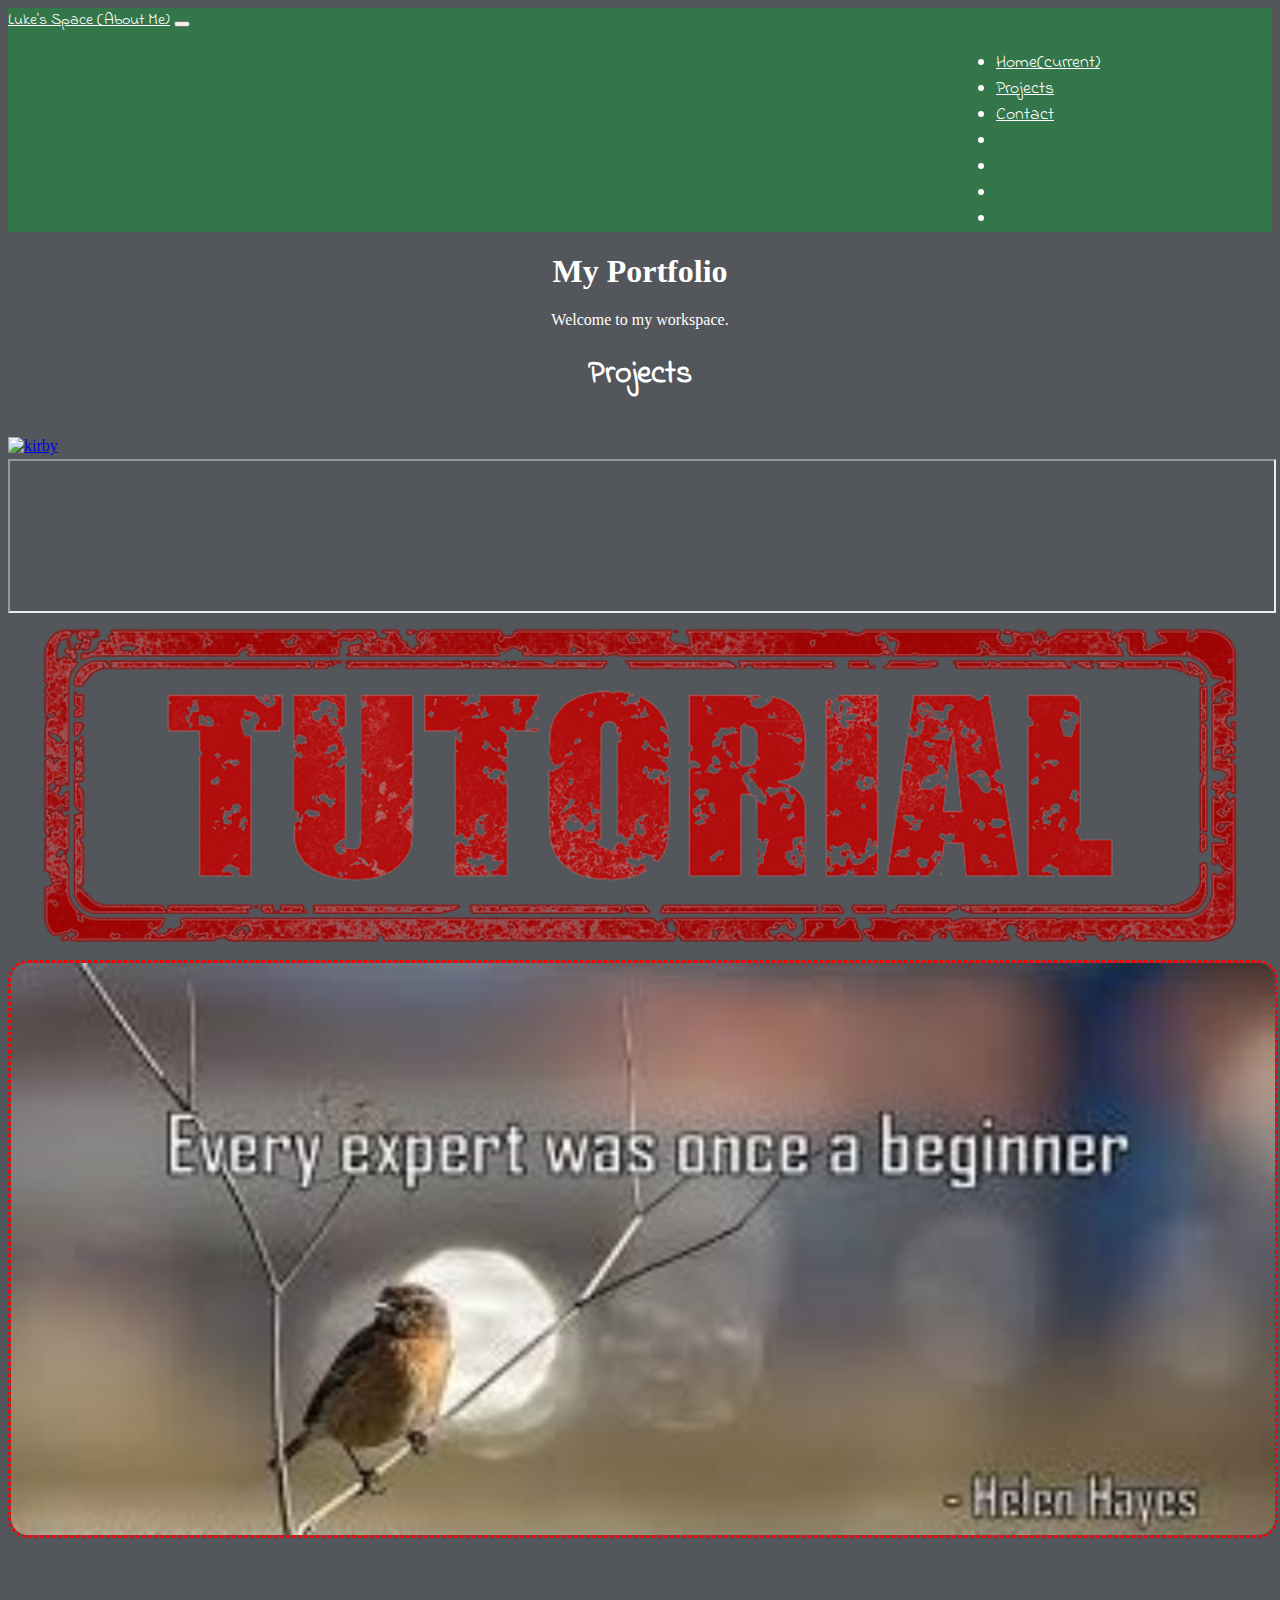
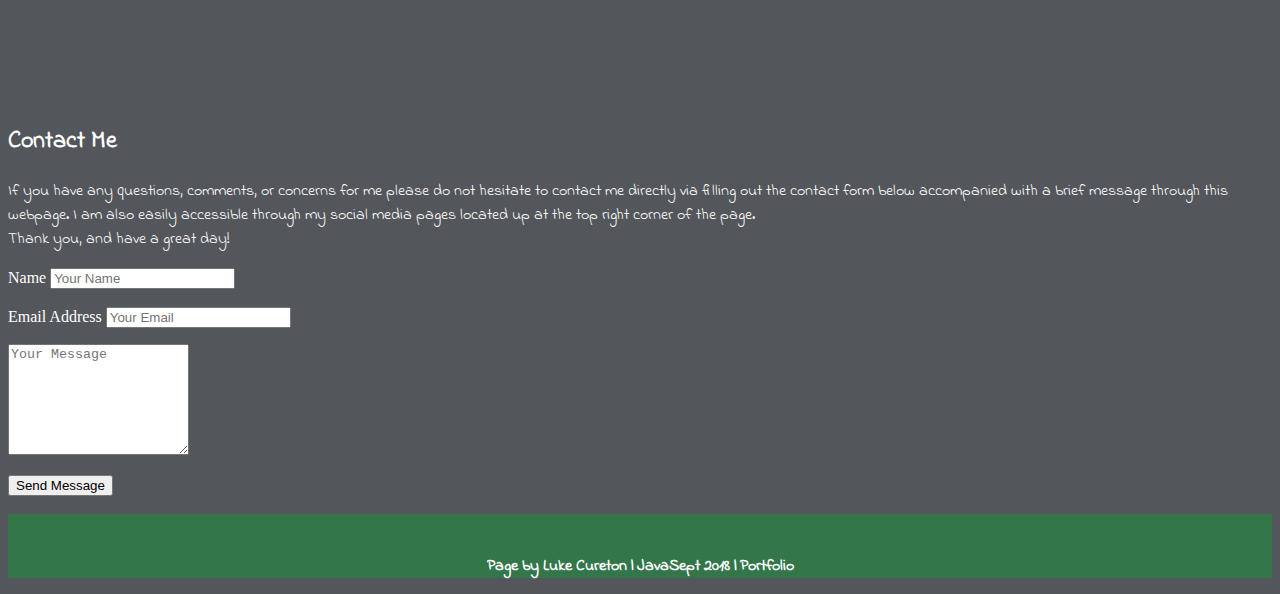
==== index.html @ f9ae4dba "commit" ====
<!DOCTYPE html>
<html lang="en">
<head>
    <meta charset="UTF-8">
    <meta name="viewport" content="width=device-width, initial-scale=1.0">
    <meta http-equiv="X-UA-Compatible" content="ie=edge">
    <title>Luke Cureton's Portfolio</title>
    <link rel="stylesheet" href="https://stackpath.bootstrapcdn.com/bootstrap/4.1.3/css/bootstrap.min.css" integrity="sha384-MCw98/SFnGE8fJT3GXwEOngsV7Zt27NXFoaoApmYm81iuXoPkFOJwJ8ERdknLPMO" crossorigin="anonymous">
    <link rel="stylesheet" href="https://use.fontawesome.com/releases/v5.3.1/css/all.css" integrity="sha384-mzrmE5qonljUremFsqc01SB46JvROS7bZs3IO2EmfFsd15uHvIt+Y8vEf7N7fWAU" crossorigin="anonymous">
  
    <link href="https://fonts.googleapis.com/css?family=Indie+Flower" rel="stylesheet">
   <link rel= "stylesheet" href="./css/main.css" type="text/css">
  <link href="../api-project/index.html">
  </head>
<body>
 
    <!-- navbar -->
        <nav class="navbar navbar-expand-lg navbar-light bg-light" id="navStyle">
                <a class="navbar-brand aTag" href="info.html">Luke's Space (About Me)</a>
                <button class="navbar-toggler" type="button" data-toggle="collapse" data-target="#navbarNav" aria-controls="navbarNav" aria-expanded="false" aria-label="Toggle navigation">
                  <span class="navbar-toggler-icon"></span>
                </button>
                <div class="collapse navbar-collapse" id="navbarNav">
                  <ul class="navbar-nav" id ="listStyle">
                    <li class="nav-item active">
                      <a class="nav-link aTag" href="#home">Home<span class="sr-only">(current)</span></a>
                    </li>
                    <li class="nav-item">
                      <a class="nav-link aTag" href="#pro">Projects</a>
                    </li>
                    <li class="nav-item">
                      <a class="nav-link aTag" href="#contact">Contact</a>
                    </li>
                    <li>
                      <a href="https://www.linkedin.com/in/luke-cureton-95304b171/"> <i class="fab fa-linkedin"></i> </a>
                    </li>
                    <li>
                        <a href="https://www.facebook.com/luke.cureton"> <i class="fab fa-facebook"></i> </a>
                    </li>
                    <li>
                      <a href="https://twitter.com/indychubbs?lang=en"> <i class="fab fa-twitter"></i> </a>
                    </li>
                    <li>
                      <a href="https://www.instagram.com/indychubbs/?hl=en"> <i class="fab fa-instagram"></i> </a>
                    </li>
                  </ul>
                </div>
              </nav>
<!--jumbotron-->
<div class="jumbotron jumbotron-fluid" id="jumboStyle">
        <div class="container">
          <h1 class="display-4">My Portfolio</h1>
          <p class="lead">Welcome to my workspace.</p>
        </div>
      </div>
      <div class="proj" id=pro>
        <h1>Projects</h1></div>
        <br>
      <!--project-->
      <div class="container">
        <section id="project"></section>
          <div class="row">
              <div class="col-4">
                  <a href="https://codepen.io/Professionalluke/pen/eLwOGg">
                    <img src="https://upload.wikimedia.org/wikipedia/commons/thumb/e/e5/Kirby-Logo-Old.svg/2000px-Kirby-Logo-Old.svg.png" alt="kirby" id="projectPic"></a>
                  <iframe width="100%" height="100%" src="https://www.youtube.com/embed/3CS93CdMv_E?rel=0&amp;controls=0&amp;showinfo=0" frameborder="20" allow="autoplay; encrypted-media" allowfullscreen></iframe>
                </div>
                  <div class="col-4">
                    <div class="row">
                      <a href="https://professionalluke.github.io/tutorial-page/">
                      <img height="60%" src="./assets/tutorial.png" alt="tutorial" id="tutorialPic">
                      
                      <img height="120%" width="100%" src="./assets/beginner.jpg" id="beginPic"></a>
                    </div>
                      <div class=col-4></div>
        </div>
    </div>
    
    <!--about me-->
    <div class="container">
        <div class="row">
            <div class="col-12">
                <br><br><br><br><br><br><br><br><br>
                <p id="aboutMe"></p>
                </div>
            </div>
        </div>
<!--contact-->

<section id="about"></section>
  <section id="portfolio"></section>
  <section id="contact">
   <div class="container">
     <h2 class="text-center text-uppercase">Contact Me</h2>
     <div class="row">
       <form action="https://formspree.io/professionalluke30@gmail.com" method="POST">
         <div class="control-group">
           <div class="form-group">
             <span id="span"><p>If you have any questions, comments, or concerns for me please do not hesitate to contact me directly via filling out the contact form below
               accompanied with a brief message through this webpage. I am also easily accessible through my social media pages located up at the top right corner of the page.
               <br>Thank you, and have a great day!</p>
             </span>
             <label>Name</label>
             <input
               type="text"
               class="form-control"
               placeholder="Your Name"
               id="name"
               required
               data-validation-required-message="Please enter your name"
               name="name"
               >
             <p class="help-block text-danger"></p>
           </div>
         </div>
         <div class="control-group">
           <div class="form-group">
             <label>Email Address</label>
             <input
               type="email"
               class="form-control"
               placeholder="Your Email"
               id="email"
               required
               data-validation-required-message="Please enter your email"
               name="_replyto"
             >
             <p class="help-block text-danger"></p>
           </div>
         </div>
         <div class="control-group">
           <div class="form-group">
             <textarea
               class="form-control"
               rows="7"
               placeholder="Your Message"
               id="message"
               required
               data-validation-required-message="Please leave a message"
               name="message"
             ></textarea>
             <p class="help-block text-danger"></p>
           </div>
         </div>
         <div class="text-center">
           <div id="success"></div>
           <button type="submit" class="btn btn-lg btn-black">
             <i class="fa fa-paper-plane-o" aria-hidden="true"></i>
             Send Message
           </button>
         </div>
       </form>
     </div>
   </div>
 </section>
</div>
<br>
 <footer class="foot">
     <br>
       <b><p>Page by Luke Cureton | JavaSept 2018 | Portfolio</p></b>
 </footer>

        <script src="https://code.jquery.com/jquery-3.3.1.slim.min.js" integrity="sha384-q8i/X+965DzO0rT7abK41JStQIAqVgRVzpbzo5smXKp4YfRvH+8abtTE1Pi6jizo" crossorigin="anonymous"></script>
        <script src="https://cdnjs.cloudflare.com/ajax/libs/popper.js/1.14.3/umd/popper.min.js" integrity="sha384-ZMP7rVo3mIykV+2+9J3UJ46jBk0WLaUAdn689aCwoqbBJiSnjAK/l8WvCWPIPm49" crossorigin="anonymous"></script>
        <script src="https://stackpath.bootstrapcdn.com/bootstrap/4.1.3/js/bootstrap.min.js" integrity="sha384-ChfqqxuZUCnJSK3+MXmPNIyE6ZbWh2IMqE241rYiqJxyMiZ6OW/JmZQ5stwEULTy" crossorigin="anonymous"></script>
</body>
</html>
---- css/main.css ----
@import 'variables.css';
@import 'about.css';
@import 'body.css';
@import 'contact.css';
@import 'footer.css';
@import 'header.css';
@import 'navbar.css';
@import 'projects.css';
@import '../info.html';
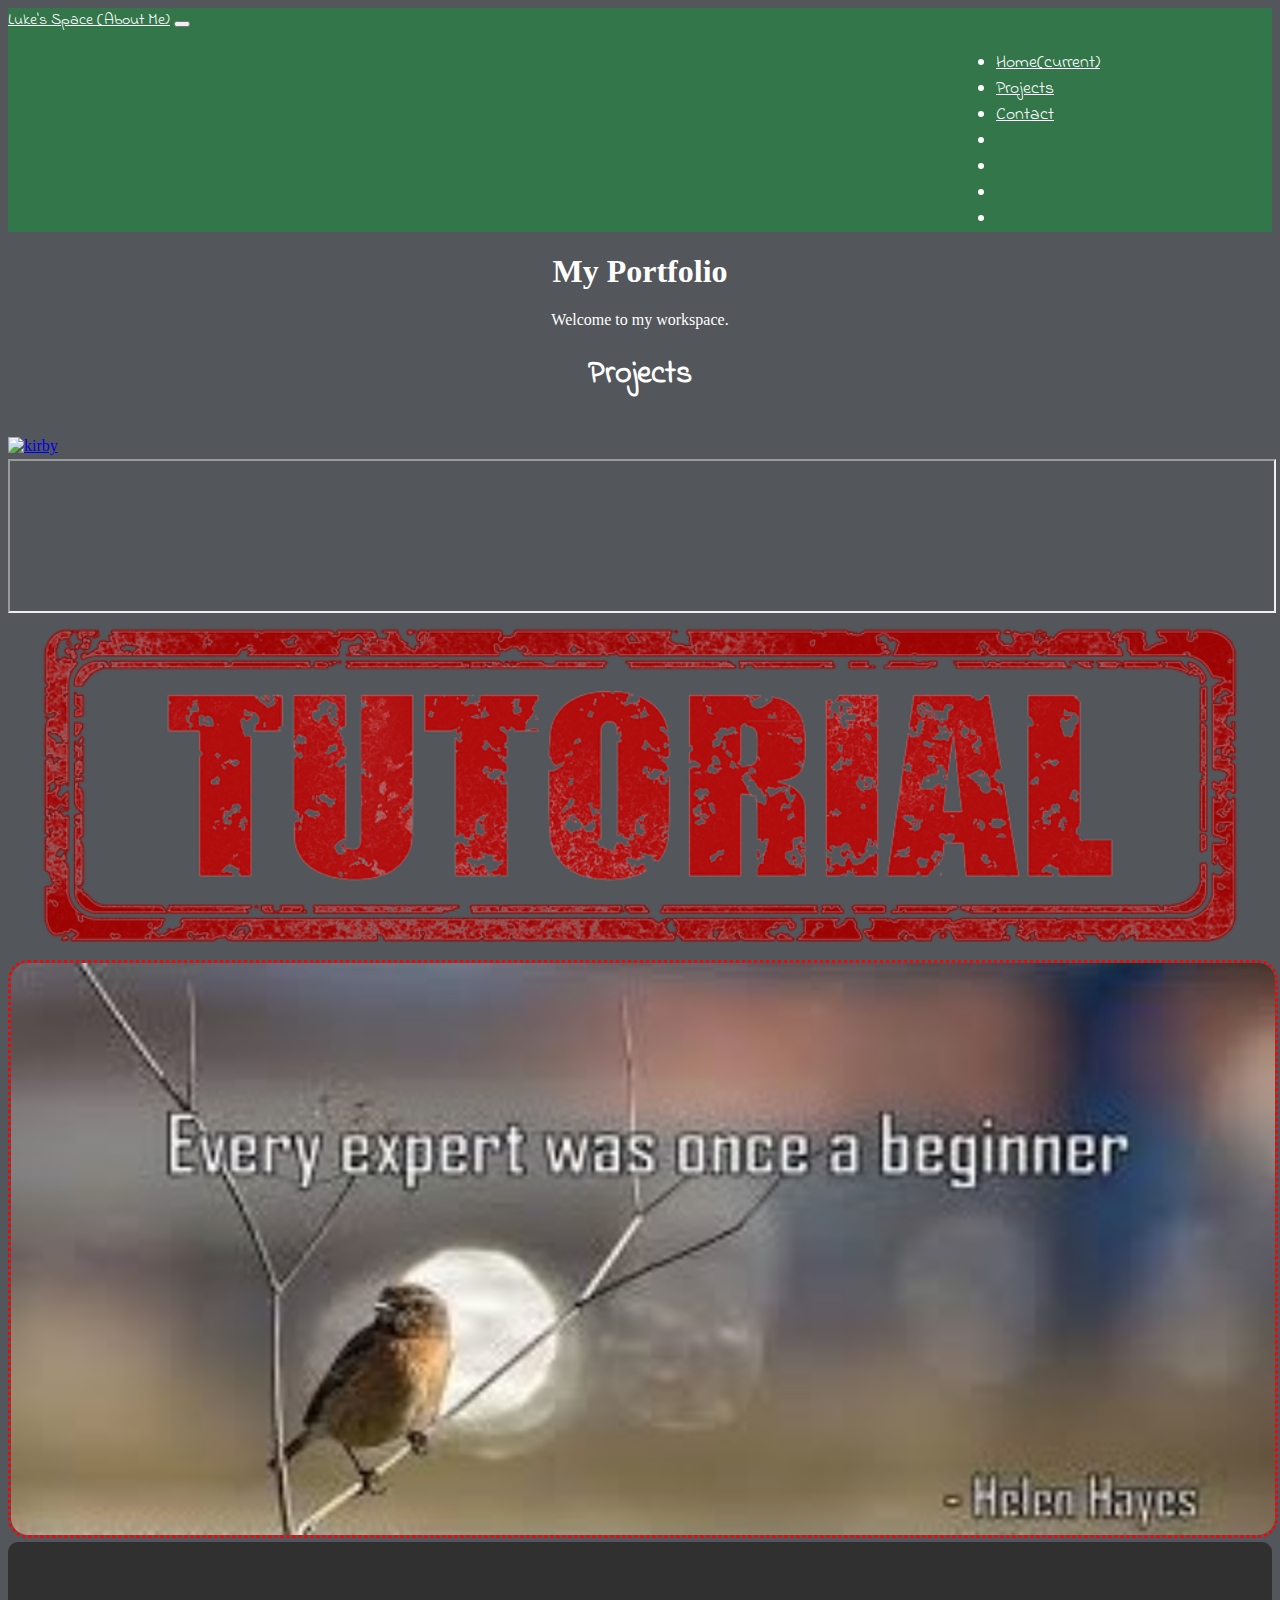
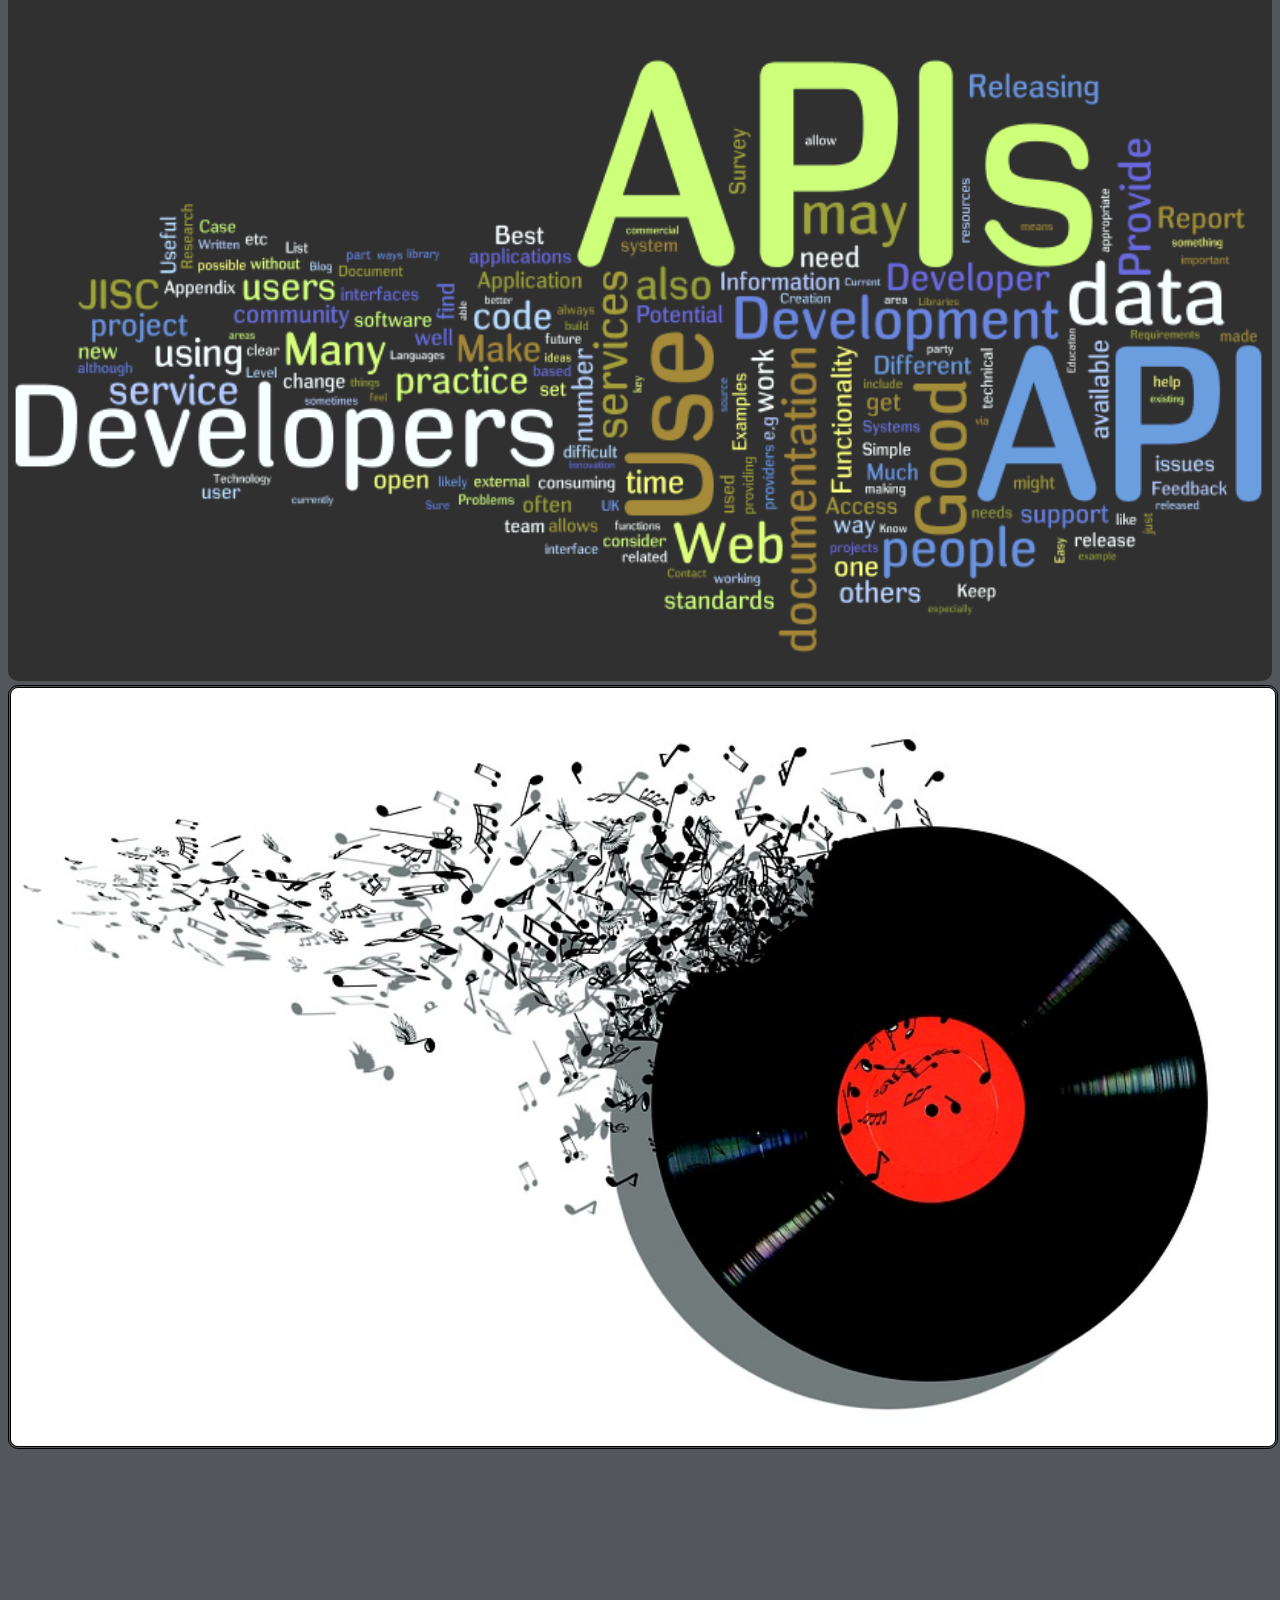
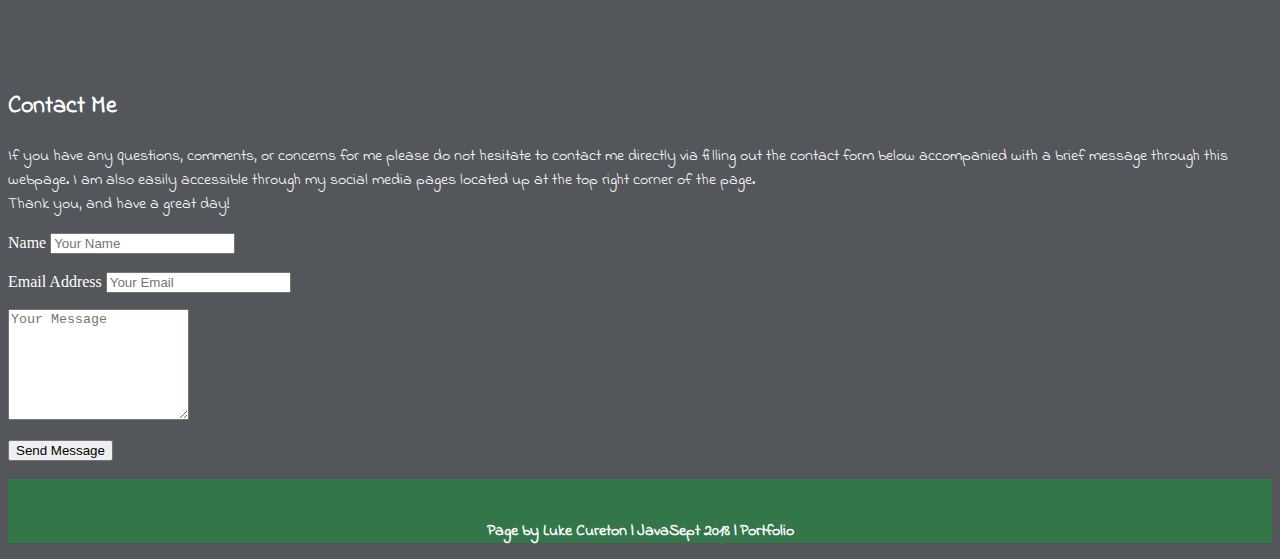
==== commit bcca30a1: "commit" ====
--- a/index.html
+++ b/index.html
@@ -1,167 +1,164 @@
 <!DOCTYPE html>
 <html lang="en">
+
 <head>
-    <meta charset="UTF-8">
-    <meta name="viewport" content="width=device-width, initial-scale=1.0">
-    <meta http-equiv="X-UA-Compatible" content="ie=edge">
-    <title>Luke Cureton's Portfolio</title>
-    <link rel="stylesheet" href="https://stackpath.bootstrapcdn.com/bootstrap/4.1.3/css/bootstrap.min.css" integrity="sha384-MCw98/SFnGE8fJT3GXwEOngsV7Zt27NXFoaoApmYm81iuXoPkFOJwJ8ERdknLPMO" crossorigin="anonymous">
-    <link rel="stylesheet" href="https://use.fontawesome.com/releases/v5.3.1/css/all.css" integrity="sha384-mzrmE5qonljUremFsqc01SB46JvROS7bZs3IO2EmfFsd15uHvIt+Y8vEf7N7fWAU" crossorigin="anonymous">
-  
-    <link href="https://fonts.googleapis.com/css?family=Indie+Flower" rel="stylesheet">
-   <link rel= "stylesheet" href="./css/main.css" type="text/css">
+  <meta charset="UTF-8">
+  <meta name="viewport" content="width=device-width, initial-scale=1.0">
+  <meta http-equiv="X-UA-Compatible" content="ie=edge">
+  <title>Luke Cureton's Portfolio</title>
+  <link rel="stylesheet" href="https://stackpath.bootstrapcdn.com/bootstrap/4.1.3/css/bootstrap.min.css" integrity="sha384-MCw98/SFnGE8fJT3GXwEOngsV7Zt27NXFoaoApmYm81iuXoPkFOJwJ8ERdknLPMO"
+    crossorigin="anonymous">
+  <link rel="stylesheet" href="https://use.fontawesome.com/releases/v5.3.1/css/all.css" integrity="sha384-mzrmE5qonljUremFsqc01SB46JvROS7bZs3IO2EmfFsd15uHvIt+Y8vEf7N7fWAU"
+    crossorigin="anonymous">
+
+  <link href="https://fonts.googleapis.com/css?family=Indie+Flower" rel="stylesheet">
+  <link rel="stylesheet" href="./css/main.css" type="text/css">
   <link href="../api-project/index.html">
-  </head>
+</head>
+
 <body>
- 
-    <!-- navbar -->
-        <nav class="navbar navbar-expand-lg navbar-light bg-light" id="navStyle">
-                <a class="navbar-brand aTag" href="info.html">Luke's Space (About Me)</a>
-                <button class="navbar-toggler" type="button" data-toggle="collapse" data-target="#navbarNav" aria-controls="navbarNav" aria-expanded="false" aria-label="Toggle navigation">
-                  <span class="navbar-toggler-icon"></span>
-                </button>
-                <div class="collapse navbar-collapse" id="navbarNav">
-                  <ul class="navbar-nav" id ="listStyle">
-                    <li class="nav-item active">
-                      <a class="nav-link aTag" href="#home">Home<span class="sr-only">(current)</span></a>
-                    </li>
-                    <li class="nav-item">
-                      <a class="nav-link aTag" href="#pro">Projects</a>
-                    </li>
-                    <li class="nav-item">
-                      <a class="nav-link aTag" href="#contact">Contact</a>
-                    </li>
-                    <li>
-                      <a href="https://www.linkedin.com/in/luke-cureton-95304b171/"> <i class="fab fa-linkedin"></i> </a>
-                    </li>
-                    <li>
-                        <a href="https://www.facebook.com/luke.cureton"> <i class="fab fa-facebook"></i> </a>
-                    </li>
-                    <li>
-                      <a href="https://twitter.com/indychubbs?lang=en"> <i class="fab fa-twitter"></i> </a>
-                    </li>
-                    <li>
-                      <a href="https://www.instagram.com/indychubbs/?hl=en"> <i class="fab fa-instagram"></i> </a>
-                    </li>
-                  </ul>
-                </div>
-              </nav>
-<!--jumbotron-->
-<div class="jumbotron jumbotron-fluid" id="jumboStyle">
-        <div class="container">
-          <h1 class="display-4">My Portfolio</h1>
-          <p class="lead">Welcome to my workspace.</p>
+
+  <!-- navbar -->
+  <nav class="navbar navbar-expand-lg navbar-light bg-light" id="navStyle">
+    <a class="navbar-brand aTag" href="info.html">Luke's Space (About Me)</a>
+    <button class="navbar-toggler" type="button" data-toggle="collapse" data-target="#navbarNav" aria-controls="navbarNav"
+      aria-expanded="false" aria-label="Toggle navigation">
+      <span class="navbar-toggler-icon"></span>
+    </button>
+    <div class="collapse navbar-collapse" id="navbarNav">
+      <ul class="navbar-nav" id="listStyle">
+        <li class="nav-item active">
+          <a class="nav-link aTag" href="#home">Home<span class="sr-only">(current)</span></a>
+        </li>
+        <li class="nav-item">
+          <a class="nav-link aTag" href="#pro">Projects</a>
+        </li>
+        <li class="nav-item">
+          <a class="nav-link aTag" href="#contact">Contact</a>
+        </li>
+        <li>
+          <a href="https://www.linkedin.com/in/luke-cureton-95304b171/"> <i class="fab fa-linkedin"></i> </a>
+        </li>
+        <li>
+          <a href="https://www.facebook.com/luke.cureton"> <i class="fab fa-facebook"></i> </a>
+        </li>
+        <li>
+          <a href="https://twitter.com/indychubbs?lang=en"> <i class="fab fa-twitter"></i> </a>
+        </li>
+        <li>
+          <a href="https://www.instagram.com/indychubbs/?hl=en"> <i class="fab fa-instagram"></i> </a>
+        </li>
+      </ul>
+    </div>
+  </nav>
+  <!--jumbotron-->
+  <div class="jumbotron jumbotron-fluid" id="jumboStyle">
+    <div class="container">
+      <h1 class="display-4">My Portfolio</h1>
+      <p class="lead">Welcome to my workspace.</p>
+    </div>
+  </div>
+  <div class="proj" id=pro>
+    <h1>Projects</h1>
+  </div>
+  <br>
+  <!--project-->
+  <div class="container">
+    <section id="project"></section>
+    <div class="row">
+      <div class="col-4">
+        <a href="https://codepen.io/Professionalluke/pen/eLwOGg">
+          <img src="https://upload.wikimedia.org/wikipedia/commons/thumb/e/e5/Kirby-Logo-Old.svg/2000px-Kirby-Logo-Old.svg.png"
+            alt="kirby" id="projectPic"></a>
+        <iframe width="100%" height="100%" src="https://www.youtube.com/embed/3CS93CdMv_E?rel=0&amp;controls=0&amp;showinfo=0"
+          frameborder="20" allow="autoplay; encrypted-media" allowfullscreen></iframe>
+      </div>
+      
+        <div class="col-4">
+          <a href="https://professionalluke.github.io/tutorial-page/">
+            <img height="40%" src="./assets/tutorial.png" alt="tutorial" id="tutorialPic"></a>
+
+            <img height="100%" width="100%" src="./assets/beginner.jpg" id="beginPic">
+        </div>
+        
+          <div class="col-4">
+            <a href="https://goldbadgeapiproject-e3c63.firebaseapp.com/">
+              <img height="40%" width="100%" src="./assets/Apisssss.gif" id="apiPic"></a>
+            <img height="100%" src="./assets/vynl.jpg" id="musicPic">
+            
+          </div>
         </div>
       </div>
-      <div class="proj" id=pro>
-        <h1>Projects</h1></div>
-        <br>
-      <!--project-->
+    
+
+
+    <br><br><br><br><br><br><br><br><br><br><br><br>
+
+    <!--contact-->
+
+    <section id="about"></section>
+    <section id="portfolio"></section>
+    <section id="contact">
       <div class="container">
-        <section id="project"></section>
-          <div class="row">
-              <div class="col-4">
-                  <a href="https://codepen.io/Professionalluke/pen/eLwOGg">
-                    <img src="https://upload.wikimedia.org/wikipedia/commons/thumb/e/e5/Kirby-Logo-Old.svg/2000px-Kirby-Logo-Old.svg.png" alt="kirby" id="projectPic"></a>
-                  <iframe width="100%" height="100%" src="https://www.youtube.com/embed/3CS93CdMv_E?rel=0&amp;controls=0&amp;showinfo=0" frameborder="20" allow="autoplay; encrypted-media" allowfullscreen></iframe>
-                </div>
-                  <div class="col-4">
-                    <div class="row">
-                      <a href="https://professionalluke.github.io/tutorial-page/">
-                      <img height="60%" src="./assets/tutorial.png" alt="tutorial" id="tutorialPic">
-                      
-                      <img height="120%" width="100%" src="./assets/beginner.jpg" id="beginPic"></a>
-                    </div>
-                      <div class=col-4></div>
+        <h2 class="text-center text-uppercase">Contact Me</h2>
+        <div class="row">
+          <form action="https://formspree.io/professionalluke30@gmail.com" method="POST">
+            <div class="control-group">
+              <div class="form-group">
+                <span id="span">
+                  <p>If you have any questions, comments, or concerns for me please do not hesitate to contact me
+                    directly via filling out the contact form below
+                    accompanied with a brief message through this webpage. I am also easily accessible through my
+                    social media pages located up at the top right corner of the page.
+                    <br>Thank you, and have a great day!</p>
+                </span>
+                <label>Name</label>
+                <input type="text" class="form-control" placeholder="Your Name" id="name" required
+                  data-validation-required-message="Please enter your name" name="name">
+                <p class="help-block text-danger"></p>
+              </div>
+            </div>
+            <div class="control-group">
+              <div class="form-group">
+                <label>Email Address</label>
+                <input type="email" class="form-control" placeholder="Your Email" id="email" required
+                  data-validation-required-message="Please enter your email" name="_replyto">
+                <p class="help-block text-danger"></p>
+              </div>
+            </div>
+            <div class="control-group">
+              <div class="form-group">
+                <textarea class="form-control" rows="7" placeholder="Your Message" id="message" required
+                  data-validation-required-message="Please leave a message" name="message"></textarea>
+                <p class="help-block text-danger"></p>
+              </div>
+            </div>
+            <div class="text-center">
+              <div id="success"></div>
+              <button type="submit" class="btn btn-lg btn-black">
+                <i class="fa fa-paper-plane-o" aria-hidden="true"></i>
+                Send Message
+              </button>
+            </div>
+          </form>
         </div>
-    </div>
-    
-    <!--about me-->
-    <div class="container">
-        <div class="row">
-            <div class="col-12">
-                <br><br><br><br><br><br><br><br><br>
-                <p id="aboutMe"></p>
-                </div>
-            </div>
-        </div>
-<!--contact-->
+      </div>
+    </section>
+  </div>
+  <br>
+  <footer class="foot">
+    <br>
+    <b>
+      <p>Page by Luke Cureton | JavaSept 2018 | Portfolio</p>
+    </b>
+  </footer>
 
-<section id="about"></section>
-  <section id="portfolio"></section>
-  <section id="contact">
-   <div class="container">
-     <h2 class="text-center text-uppercase">Contact Me</h2>
-     <div class="row">
-       <form action="https://formspree.io/professionalluke30@gmail.com" method="POST">
-         <div class="control-group">
-           <div class="form-group">
-             <span id="span"><p>If you have any questions, comments, or concerns for me please do not hesitate to contact me directly via filling out the contact form below
-               accompanied with a brief message through this webpage. I am also easily accessible through my social media pages located up at the top right corner of the page.
-               <br>Thank you, and have a great day!</p>
-             </span>
-             <label>Name</label>
-             <input
-               type="text"
-               class="form-control"
-               placeholder="Your Name"
-               id="name"
-               required
-               data-validation-required-message="Please enter your name"
-               name="name"
-               >
-             <p class="help-block text-danger"></p>
-           </div>
-         </div>
-         <div class="control-group">
-           <div class="form-group">
-             <label>Email Address</label>
-             <input
-               type="email"
-               class="form-control"
-               placeholder="Your Email"
-               id="email"
-               required
-               data-validation-required-message="Please enter your email"
-               name="_replyto"
-             >
-             <p class="help-block text-danger"></p>
-           </div>
-         </div>
-         <div class="control-group">
-           <div class="form-group">
-             <textarea
-               class="form-control"
-               rows="7"
-               placeholder="Your Message"
-               id="message"
-               required
-               data-validation-required-message="Please leave a message"
-               name="message"
-             ></textarea>
-             <p class="help-block text-danger"></p>
-           </div>
-         </div>
-         <div class="text-center">
-           <div id="success"></div>
-           <button type="submit" class="btn btn-lg btn-black">
-             <i class="fa fa-paper-plane-o" aria-hidden="true"></i>
-             Send Message
-           </button>
-         </div>
-       </form>
-     </div>
-   </div>
- </section>
-</div>
-<br>
- <footer class="foot">
-     <br>
-       <b><p>Page by Luke Cureton | JavaSept 2018 | Portfolio</p></b>
- </footer>
+  <script src="https://code.jquery.com/jquery-3.3.1.slim.min.js" integrity="sha384-q8i/X+965DzO0rT7abK41JStQIAqVgRVzpbzo5smXKp4YfRvH+8abtTE1Pi6jizo"
+    crossorigin="anonymous"></script>
+  <script src="https://cdnjs.cloudflare.com/ajax/libs/popper.js/1.14.3/umd/popper.min.js" integrity="sha384-ZMP7rVo3mIykV+2+9J3UJ46jBk0WLaUAdn689aCwoqbBJiSnjAK/l8WvCWPIPm49"
+    crossorigin="anonymous"></script>
+  <script src="https://stackpath.bootstrapcdn.com/bootstrap/4.1.3/js/bootstrap.min.js" integrity="sha384-ChfqqxuZUCnJSK3+MXmPNIyE6ZbWh2IMqE241rYiqJxyMiZ6OW/JmZQ5stwEULTy"
+    crossorigin="anonymous"></script>
+</body>
 
-        <script src="https://code.jquery.com/jquery-3.3.1.slim.min.js" integrity="sha384-q8i/X+965DzO0rT7abK41JStQIAqVgRVzpbzo5smXKp4YfRvH+8abtTE1Pi6jizo" crossorigin="anonymous"></script>
-        <script src="https://cdnjs.cloudflare.com/ajax/libs/popper.js/1.14.3/umd/popper.min.js" integrity="sha384-ZMP7rVo3mIykV+2+9J3UJ46jBk0WLaUAdn689aCwoqbBJiSnjAK/l8WvCWPIPm49" crossorigin="anonymous"></script>
-        <script src="https://stackpath.bootstrapcdn.com/bootstrap/4.1.3/js/bootstrap.min.js" integrity="sha384-ChfqqxuZUCnJSK3+MXmPNIyE6ZbWh2IMqE241rYiqJxyMiZ6OW/JmZQ5stwEULTy" crossorigin="anonymous"></script>
-</body>
 </html>--- a/css/main.css
+++ b/css/main.css
@@ -7,3 +7,5 @@
 @import 'navbar.css';
 @import 'projects.css';
 @import '../info.html';
+@import '';
+@import '../port.js';
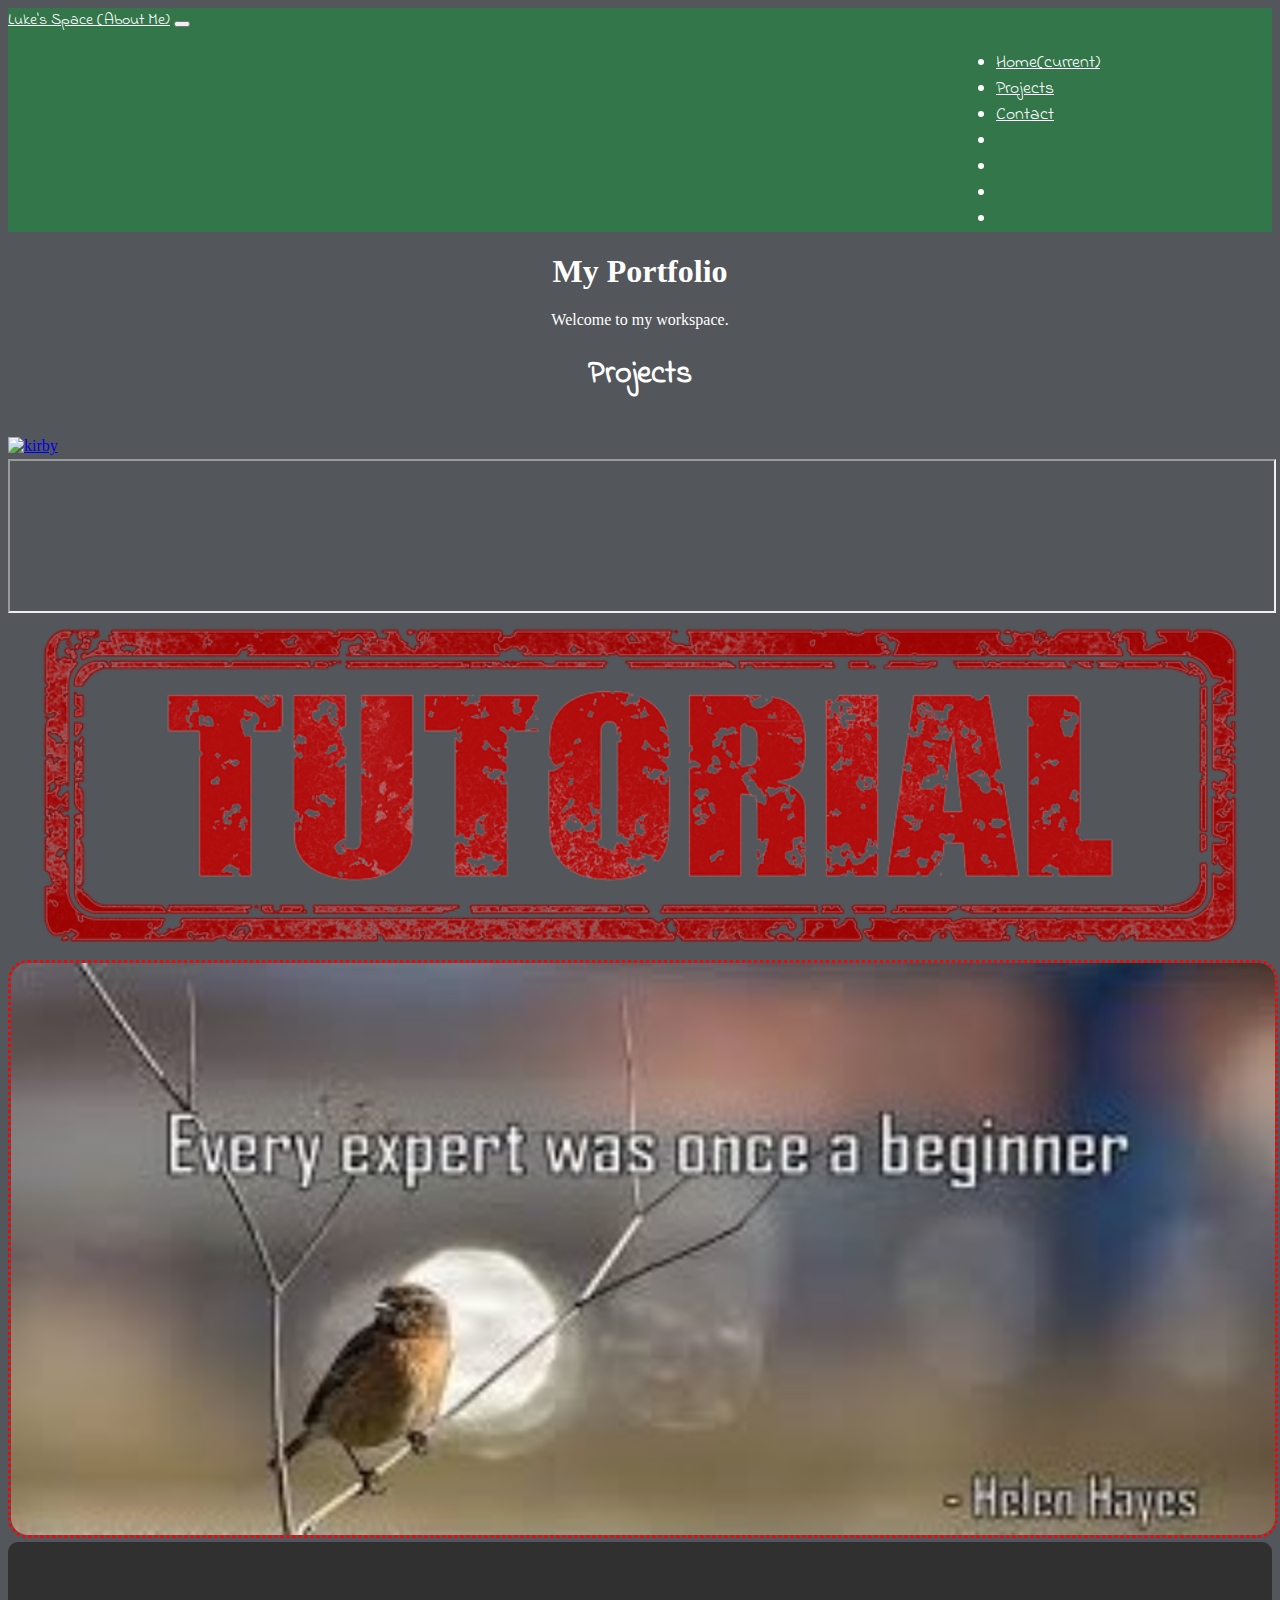
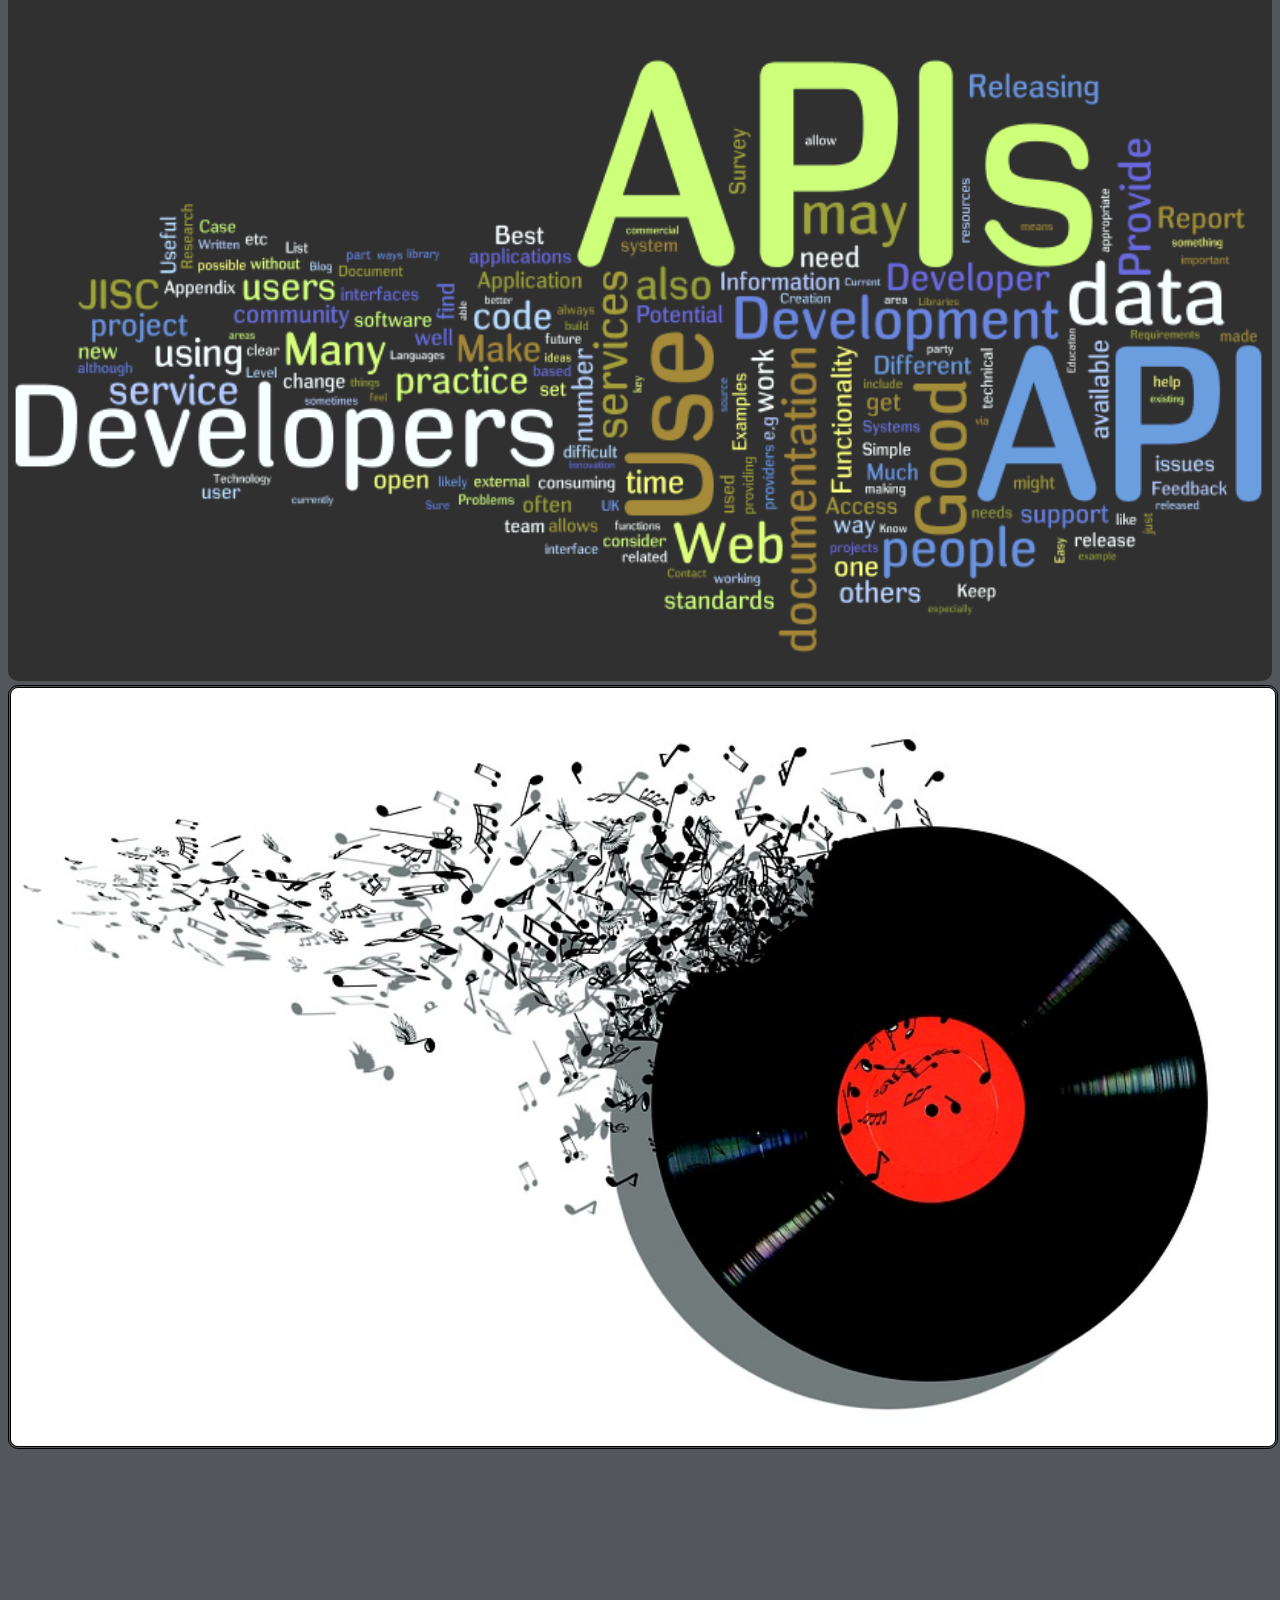
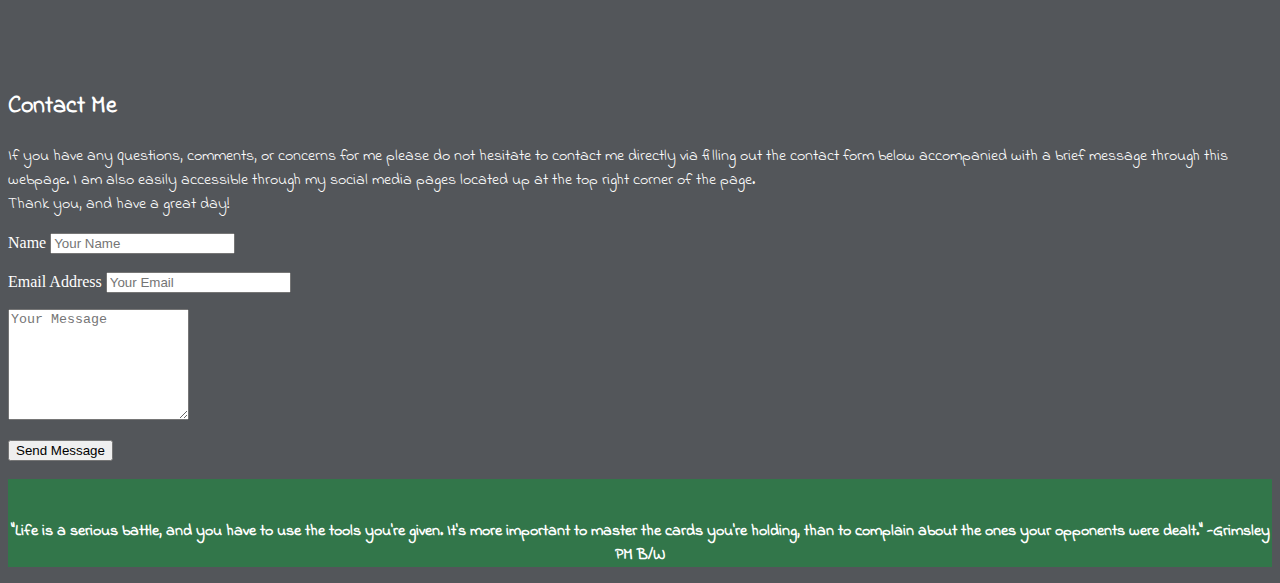
==== commit 7168e70f: "commit 1" ====
--- a/index.html
+++ b/index.html
@@ -149,7 +149,8 @@
   <footer class="foot">
     <br>
     <b>
-      <p>Page by Luke Cureton | JavaSept 2018 | Portfolio</p>
+      <p>"Life is a serious battle, and you have to use the tools you're given. It's more important to master the cards you're holding, than
+      to complain about the ones your opponents were dealt." -Grimsley PM B/W </p>
     </b>
   </footer>
 
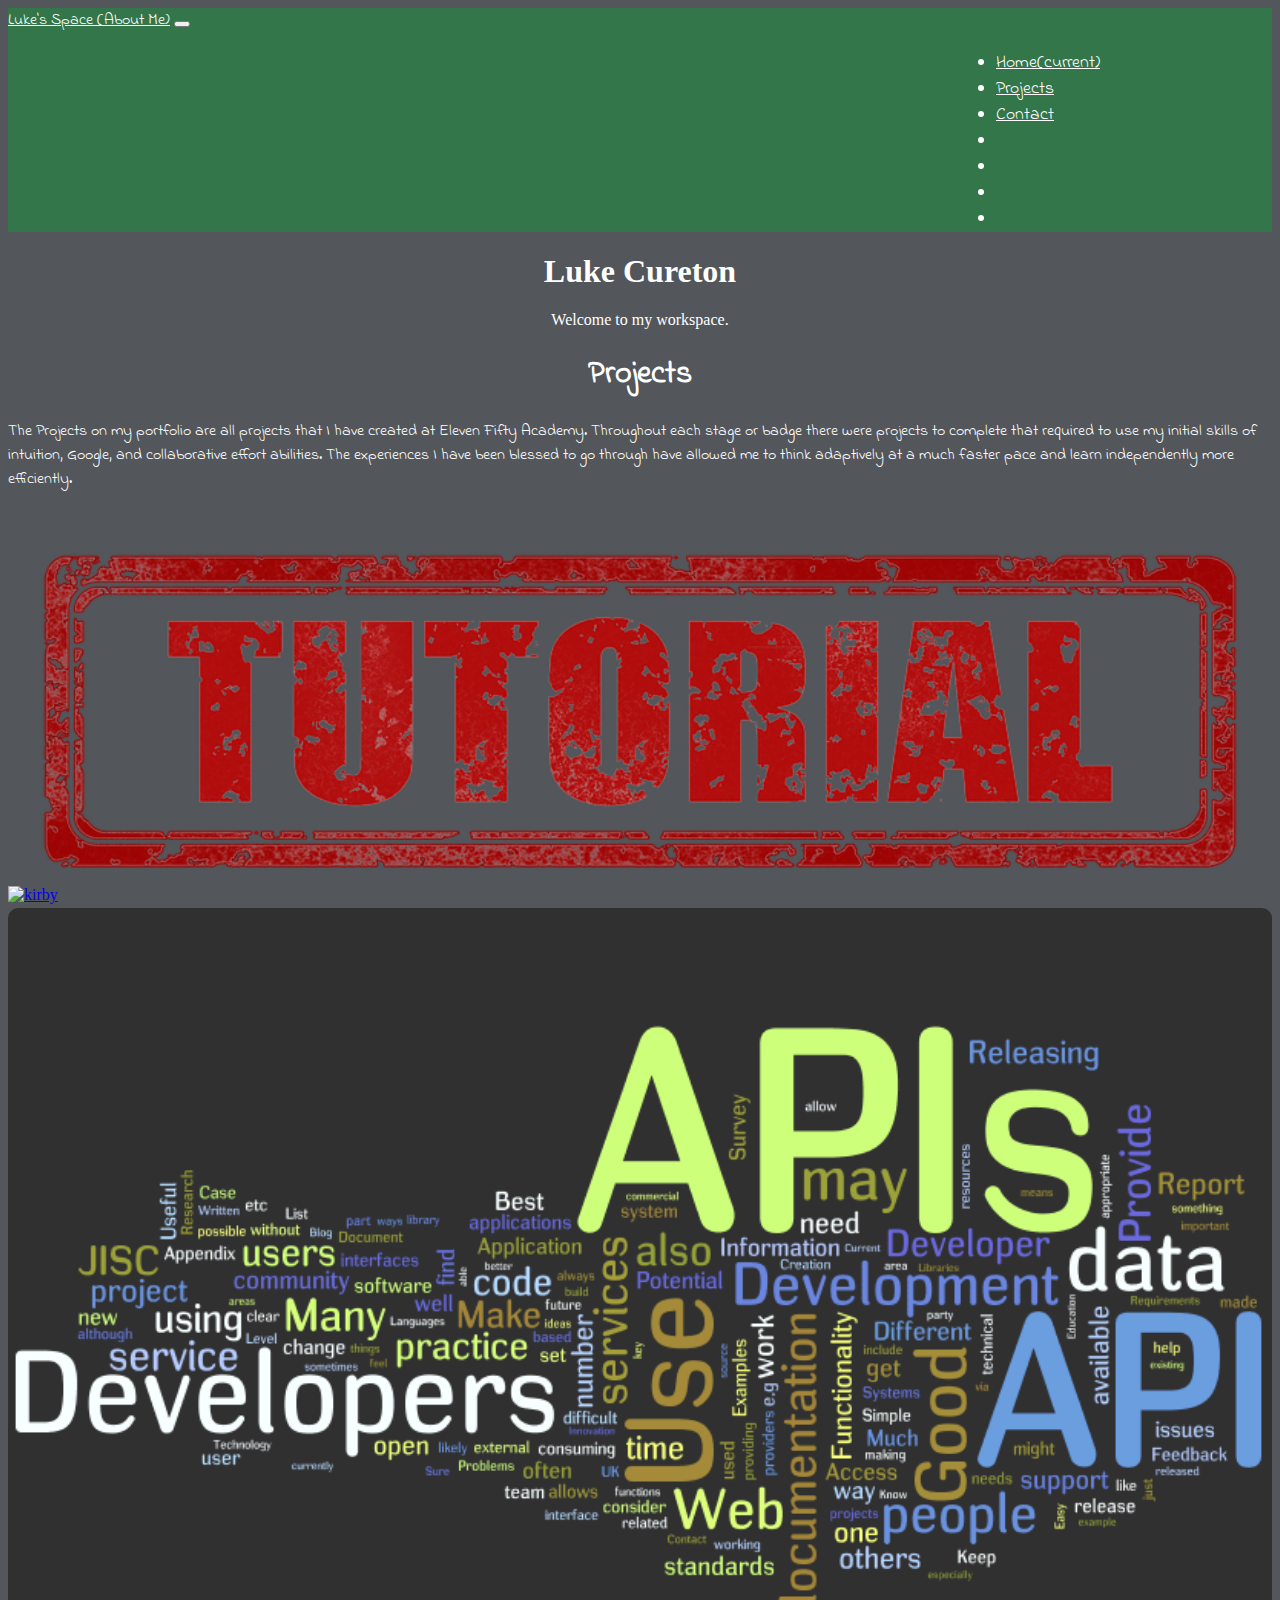
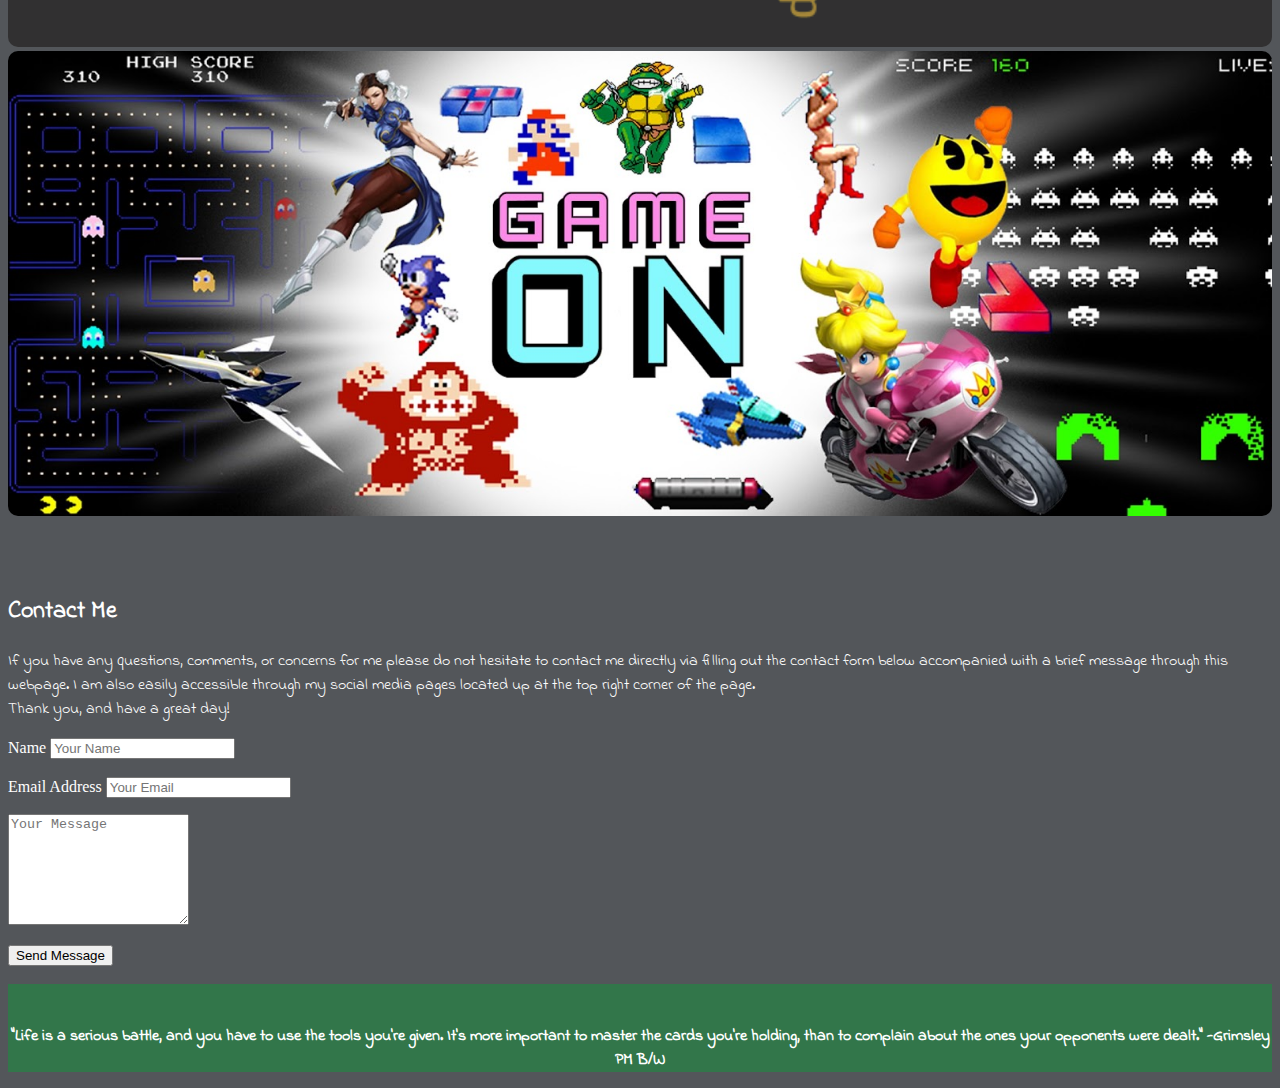
==== commit 64106716: "backup port commit" ====
--- a/index.html
+++ b/index.html
@@ -16,15 +16,14 @@
   <link href="../api-project/index.html">
 </head>
 
-<body>
 
-  <!-- navbar -->
-  <nav class="navbar navbar-expand-lg navbar-light bg-light" id="navStyle">
-    <a class="navbar-brand aTag" href="info.html">Luke's Space (About Me)</a>
-    <button class="navbar-toggler" type="button" data-toggle="collapse" data-target="#navbarNav" aria-controls="navbarNav"
-      aria-expanded="false" aria-label="Toggle navigation">
-      <span class="navbar-toggler-icon"></span>
-    </button>
+<!-- navbar -->
+<nav class="navbar navbar-expand-lg navbar-light bg-light" id="navStyle">
+  <a class="navbar-brand aTag" href="info.html">Luke's Space (About Me)</a>
+  <button class="navbar-toggler" type="button" data-toggle="collapse" data-target="#navbarNav" aria-controls="navbarNav"
+  aria-expanded="false" aria-label="Toggle navigation">
+  <span class="navbar-toggler-icon"></span>
+</button>
     <div class="collapse navbar-collapse" id="navbarNav">
       <ul class="navbar-nav" id="listStyle">
         <li class="nav-item active">
@@ -37,7 +36,7 @@
           <a class="nav-link aTag" href="#contact">Contact</a>
         </li>
         <li>
-          <a href="https://www.linkedin.com/in/luke-cureton-95304b171/"> <i class="fab fa-linkedin"></i> </a>
+          <a href="https://www.linkedin.com/in/lukecureton/"> <i class="fab fa-linkedin"></i> </a>
         </li>
         <li>
           <a href="https://www.facebook.com/luke.cureton"> <i class="fab fa-facebook"></i> </a>
@@ -54,103 +53,122 @@
   <!--jumbotron-->
   <div class="jumbotron jumbotron-fluid" id="jumboStyle">
     <div class="container">
-      <h1 class="display-4">My Portfolio</h1>
+      <h1 class="display-4">Luke Cureton</h1>
       <p class="lead">Welcome to my workspace.</p>
     </div>
   </div>
+
+  <body>
   <div class="proj" id=pro>
     <h1>Projects</h1>
+    <div class="pTag text-center">
+      <p>
+        The Projects on my portfolio are all projects that I have created at Eleven Fifty Academy. Throughout each stage
+        or badge
+        there were projects to complete that required to use my initial skills of intuition, Google, and
+        collaborative effort abilities. The experiences I have been blessed to go through have allowed me to think adaptively at 
+        a much faster pace and learn independently more efficiently.
+      </p>
+    </div>
   </div>
+  <br>
   <br>
   <!--project-->
   <div class="container">
     <section id="project"></section>
     <div class="row">
       <div class="col-4">
+        <a href="https://professionalluke.github.io/tutorial-page/">
+          <img height="96%" width="100%" src="./assets/tutorial.png" alt="tutorial" id="tutorialPic"></a>
+
+        <!-- <img height="100%" width="100%" src="./assets/beginner.jpg" id="beginPic"> -->
+      </div>
+
+      <div class="col-4">
         <a href="https://codepen.io/Professionalluke/pen/eLwOGg">
           <img src="https://upload.wikimedia.org/wikipedia/commons/thumb/e/e5/Kirby-Logo-Old.svg/2000px-Kirby-Logo-Old.svg.png"
             alt="kirby" id="projectPic"></a>
-        <iframe width="100%" height="100%" src="https://www.youtube.com/embed/3CS93CdMv_E?rel=0&amp;controls=0&amp;showinfo=0"
-          frameborder="20" allow="autoplay; encrypted-media" allowfullscreen></iframe>
+        <!-- <iframe width="100%" height="100%" src="https://www.youtube.com/embed/srDKPk-2SjI?rel=0" frameborder="20" allow="autoplay; encrypted-media" allowfullscreen></iframe> -->
       </div>
-      
-        <div class="col-4">
-          <a href="https://professionalluke.github.io/tutorial-page/">
-            <img height="40%" src="./assets/tutorial.png" alt="tutorial" id="tutorialPic"></a>
 
-            <img height="100%" width="100%" src="./assets/beginner.jpg" id="beginPic">
-        </div>
-        
-          <div class="col-4">
-            <a href="https://goldbadgeapiproject-e3c63.firebaseapp.com/">
-              <img height="40%" width="100%" src="./assets/Apisssss.gif" id="apiPic"></a>
-            <img height="100%" src="./assets/vynl.jpg" id="musicPic">
-            
+      <div class="col-4">
+        <a href="https://goldbadgeapiproject-e3c63.firebaseapp.com/">
+          <img height="96%" width="100%" src="./assets/Apisssss.gif" id="apiPic"></a>
+        <!-- <img height="100%" src="./assets/gamecontroller.png" id="gamePic"> -->
+
+      </div>
+
+      <div class="col-4">
+        <a href="https://gamepostclient.herokuapp.com/">
+          <img height="100%" width="100%" src="./assets/Game-On-Banner-2.jpg" id="bluePic"></a>
+        <!-- <img height="100%" src="./assets/gamecontroller.png" id="gamePic"> -->
+
+      </div>
+
+    </div>
+  </div>
+
+  <br /><br /> <br />
+  
+
+  <!--contact-->
+
+  <section id="about"></section>
+  <section id="portfolio"></section>
+  <section id="contact">
+    <div class="container">
+      <h2 class="text-center text-uppercase">Contact Me</h2>
+      <div class="row">
+        <form action="https://formspree.io/professionalluke30@gmail.com" method="POST">
+          <div class="control-group">
+            <div class="form-group">
+              <span id="span">
+                <p>If you have any questions, comments, or concerns for me please do not hesitate to contact me
+                  directly via filling out the contact form below
+                  accompanied with a brief message through this webpage. I am also easily accessible through my
+                  social media pages located up at the top right corner of the page.
+                  <br>Thank you, and have a great day!</p>
+              </span>
+              <label>Name</label>
+              <input type="text" class="form-control" placeholder="Your Name" id="name" required
+                data-validation-required-message="Please enter your name" name="name">
+              <p class="help-block text-danger"></p>
+            </div>
           </div>
-        </div>
+          <div class="control-group">
+            <div class="form-group">
+              <label>Email Address</label>
+              <input type="email" class="form-control" placeholder="Your Email" id="email" required
+                data-validation-required-message="Please enter your email" name="_replyto">
+              <p class="help-block text-danger"></p>
+            </div>
+          </div>
+          <div class="control-group">
+            <div class="form-group">
+              <textarea class="form-control" rows="7" placeholder="Your Message" id="message" required
+                data-validation-required-message="Please leave a message" name="message"></textarea>
+              <p class="help-block text-danger"></p>
+            </div>
+          </div>
+          <div class="text-center">
+            <div id="success"></div>
+            <button type="submit" class="btn btn-lg btn-black">
+              <i class="fa fa-paper-plane-o" aria-hidden="true"></i>
+              Send Message
+            </button>
+          </div>
+        </form>
       </div>
-    
-
-
-    <br><br><br><br><br><br><br><br><br><br><br><br>
-
-    <!--contact-->
-
-    <section id="about"></section>
-    <section id="portfolio"></section>
-    <section id="contact">
-      <div class="container">
-        <h2 class="text-center text-uppercase">Contact Me</h2>
-        <div class="row">
-          <form action="https://formspree.io/professionalluke30@gmail.com" method="POST">
-            <div class="control-group">
-              <div class="form-group">
-                <span id="span">
-                  <p>If you have any questions, comments, or concerns for me please do not hesitate to contact me
-                    directly via filling out the contact form below
-                    accompanied with a brief message through this webpage. I am also easily accessible through my
-                    social media pages located up at the top right corner of the page.
-                    <br>Thank you, and have a great day!</p>
-                </span>
-                <label>Name</label>
-                <input type="text" class="form-control" placeholder="Your Name" id="name" required
-                  data-validation-required-message="Please enter your name" name="name">
-                <p class="help-block text-danger"></p>
-              </div>
-            </div>
-            <div class="control-group">
-              <div class="form-group">
-                <label>Email Address</label>
-                <input type="email" class="form-control" placeholder="Your Email" id="email" required
-                  data-validation-required-message="Please enter your email" name="_replyto">
-                <p class="help-block text-danger"></p>
-              </div>
-            </div>
-            <div class="control-group">
-              <div class="form-group">
-                <textarea class="form-control" rows="7" placeholder="Your Message" id="message" required
-                  data-validation-required-message="Please leave a message" name="message"></textarea>
-                <p class="help-block text-danger"></p>
-              </div>
-            </div>
-            <div class="text-center">
-              <div id="success"></div>
-              <button type="submit" class="btn btn-lg btn-black">
-                <i class="fa fa-paper-plane-o" aria-hidden="true"></i>
-                Send Message
-              </button>
-            </div>
-          </form>
-        </div>
-      </div>
-    </section>
+    </div>
+  </section>
   </div>
   <br>
   <footer class="foot">
     <br>
     <b>
-      <p>"Life is a serious battle, and you have to use the tools you're given. It's more important to master the cards you're holding, than
-      to complain about the ones your opponents were dealt." -Grimsley PM B/W </p>
+      <p>"Life is a serious battle, and you have to use the tools you're given. It's more important to master the cards
+        you're holding, than
+        to complain about the ones your opponents were dealt." -Grimsley PM B/W </p>
     </b>
   </footer>
 
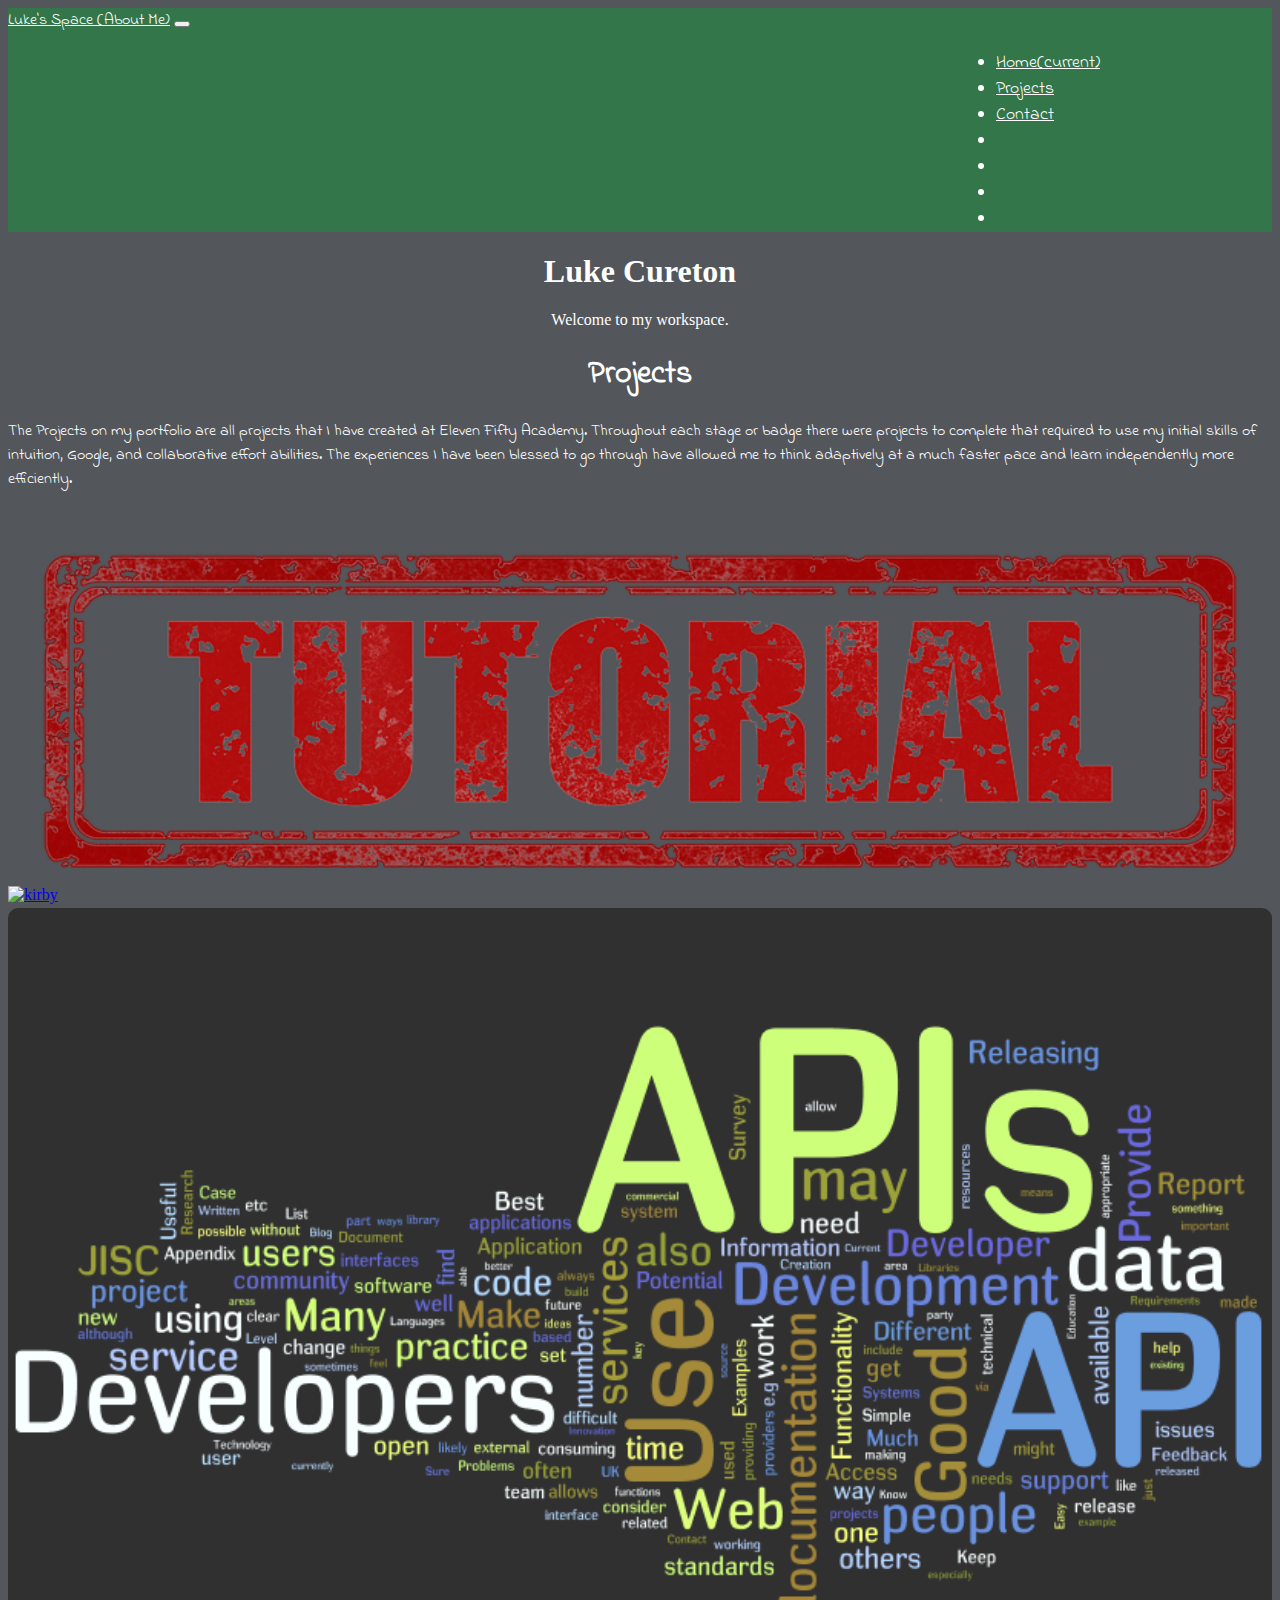
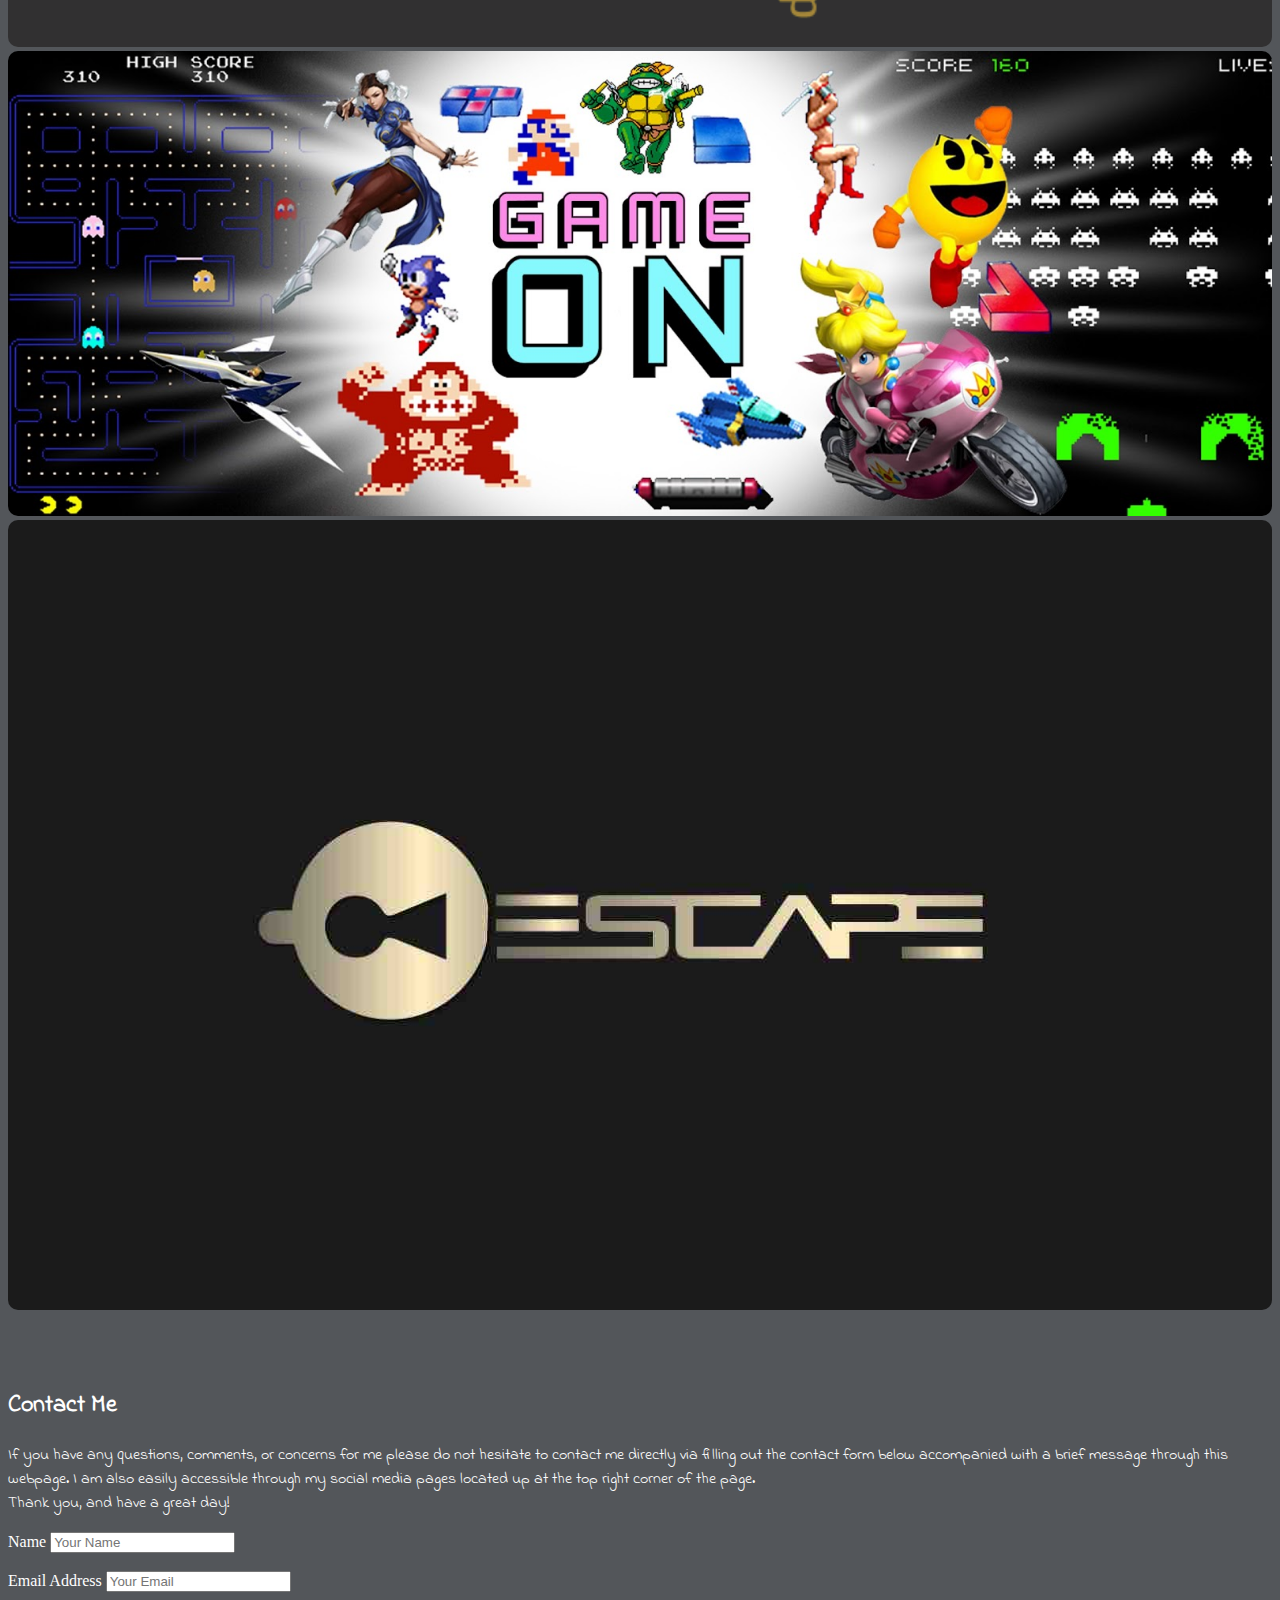
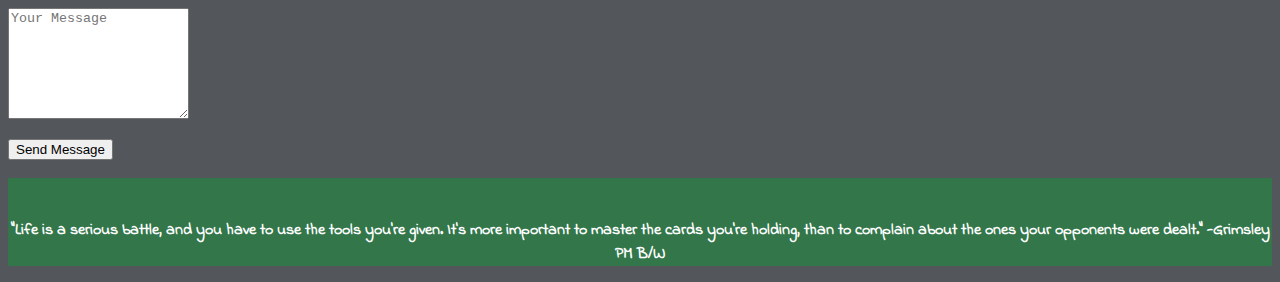
==== commit 3e65abe5: "new years commit" ====
--- a/index.html
+++ b/index.html
@@ -105,6 +105,13 @@
 
       </div>
 
+      <div class="col-4">
+        <a href="https://red-badge-escapeplan.herokuapp.com/home">
+          <img height="100%" width="100%" src="./assets/escape.jpg" id="escapePic"></a>
+        <!-- <img height="100%" src="./assets/gamecontroller.png" id="gamePic"> -->
+
+      </div>
+
     </div>
   </div>
 
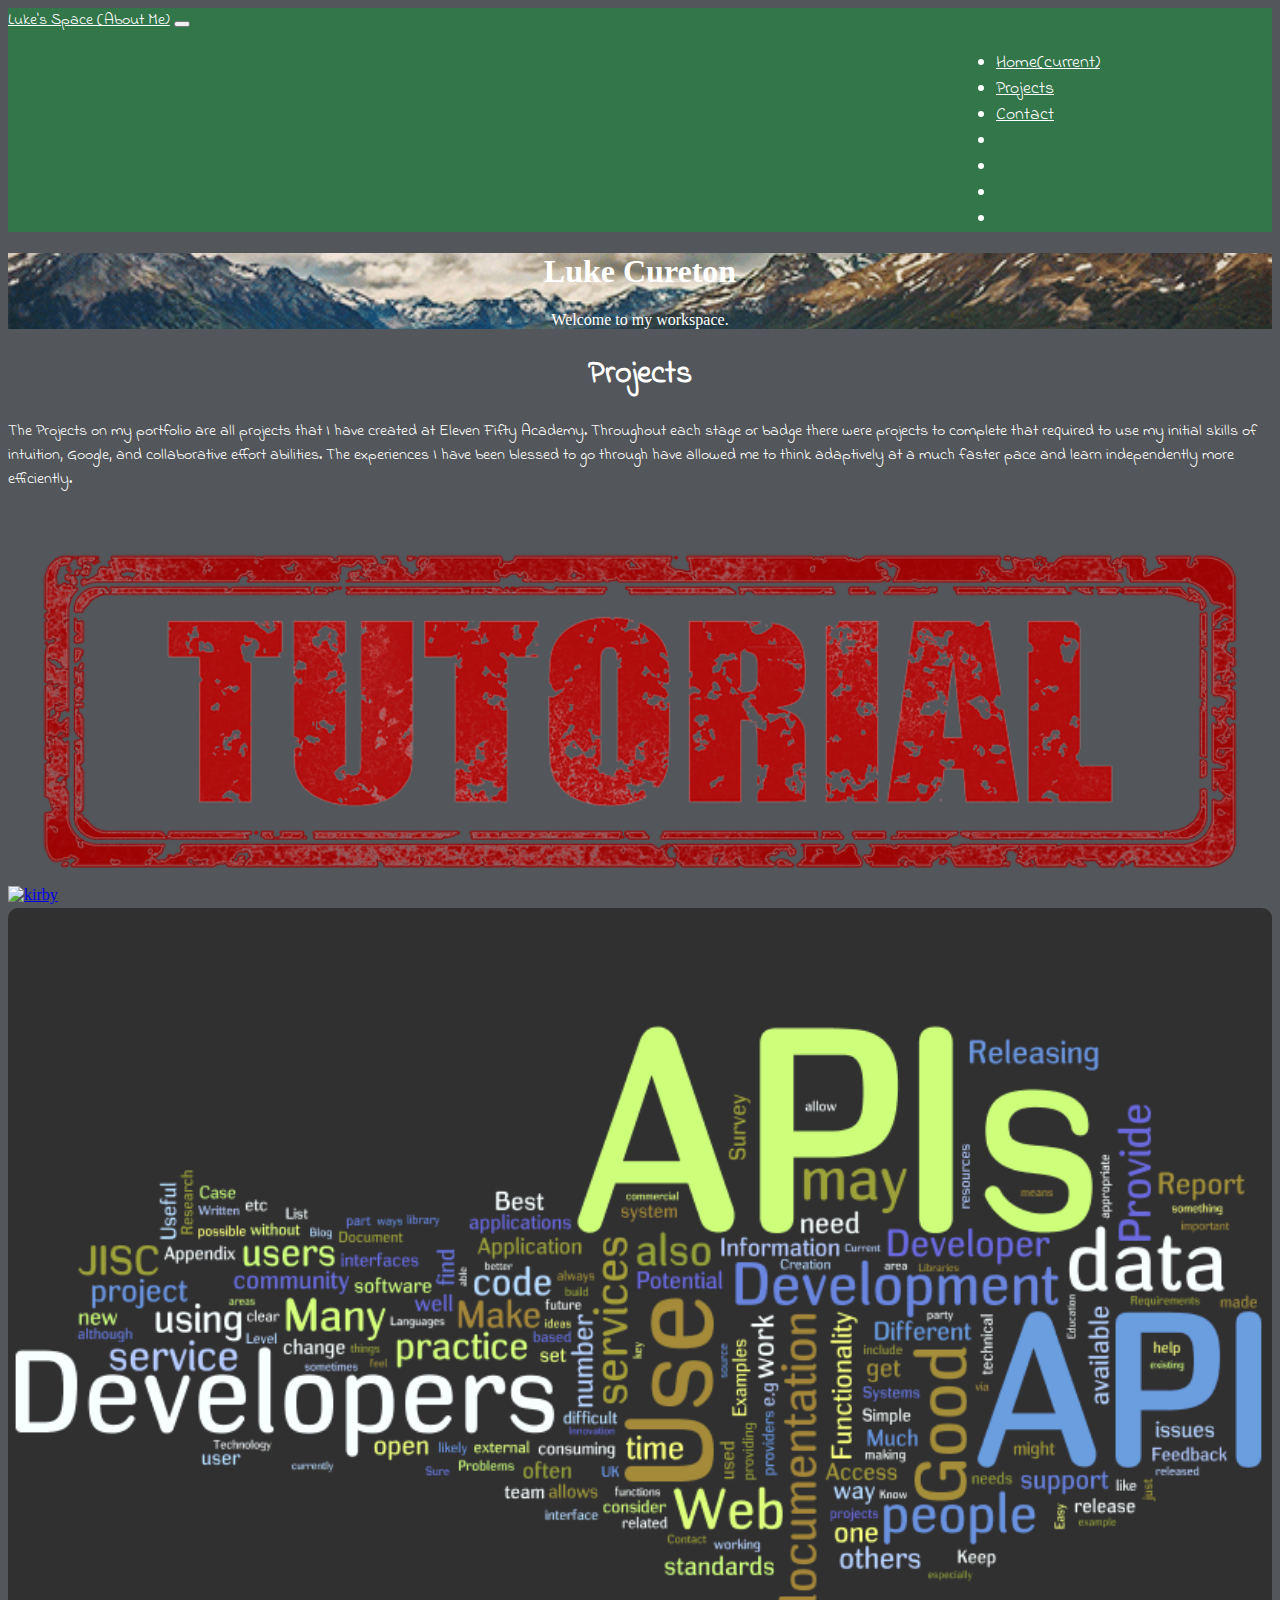
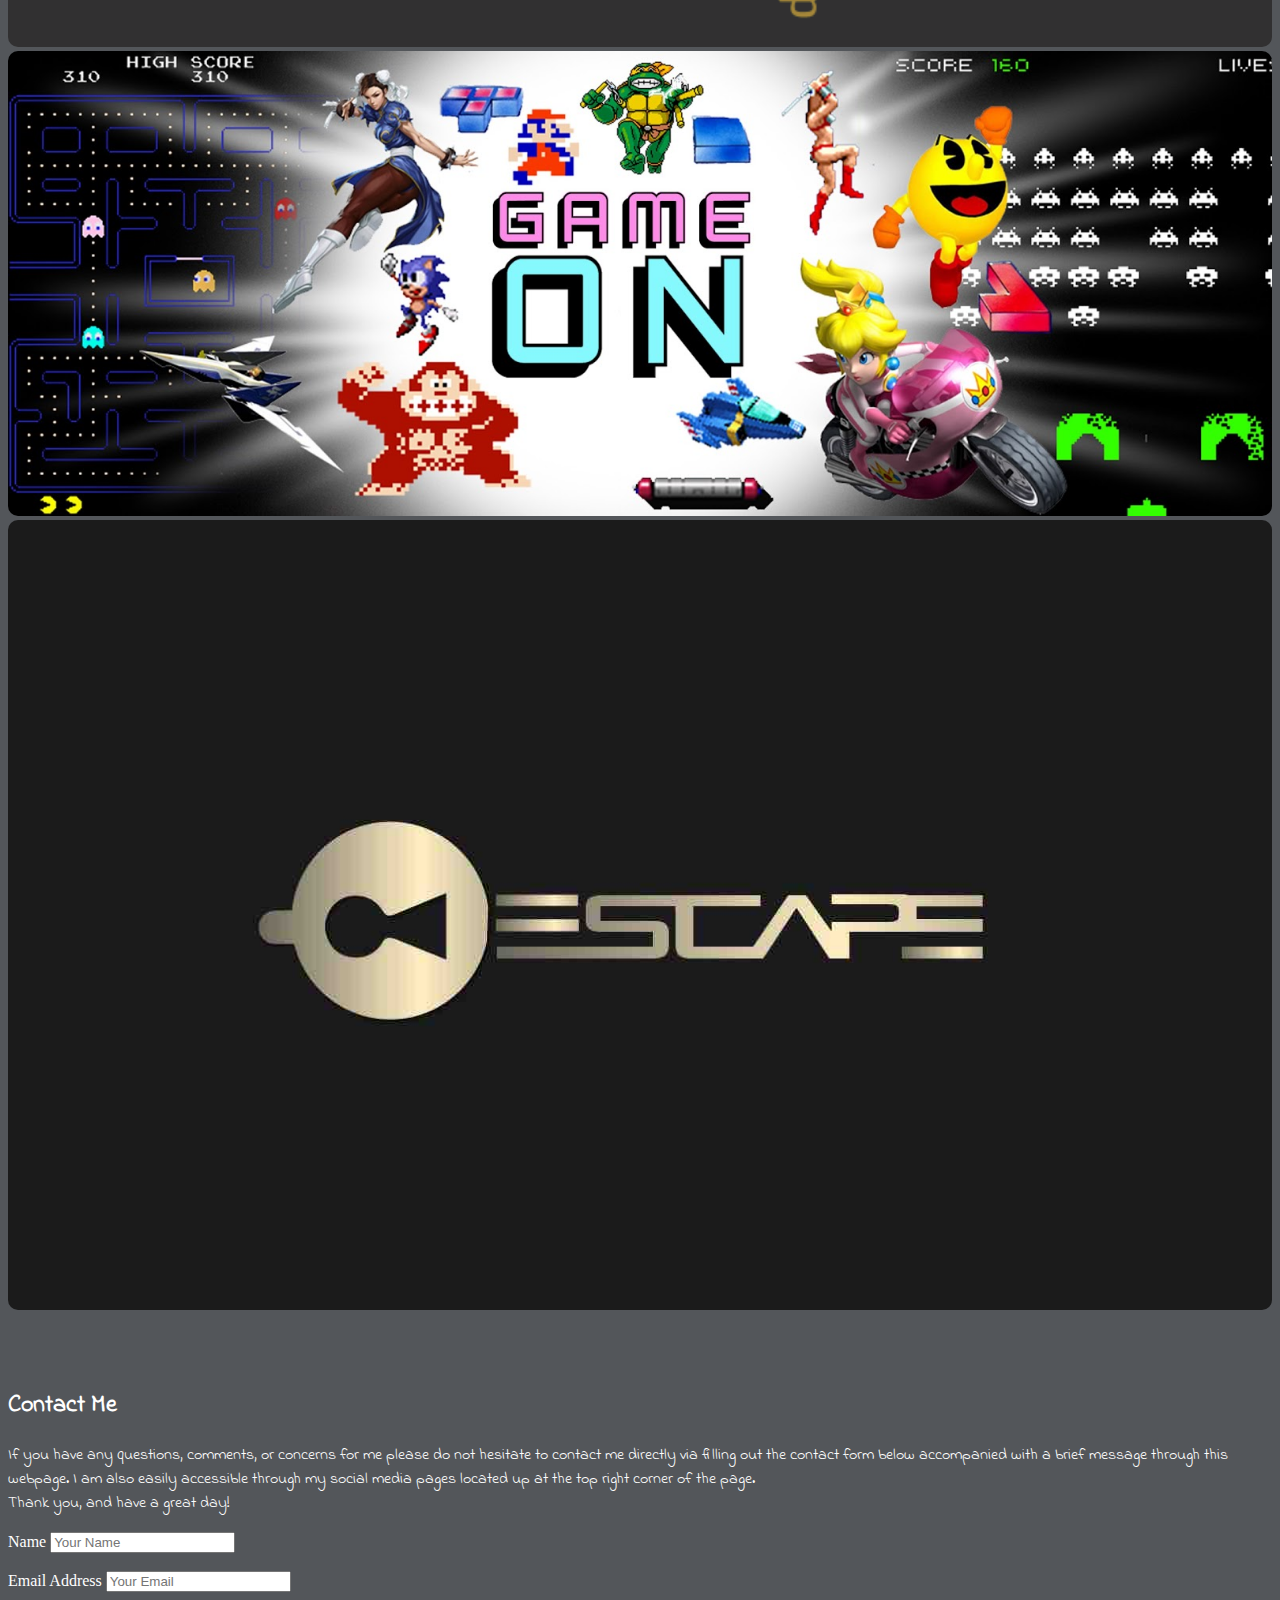
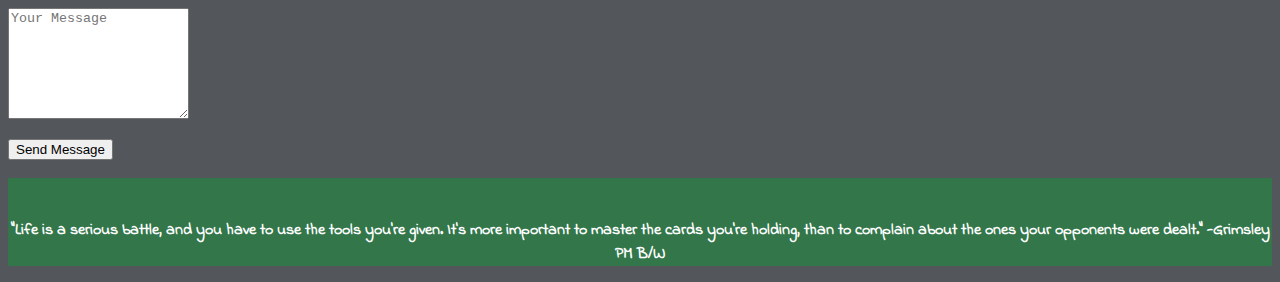
==== commit 3103d0fa: "interesting" ====
--- a/index.html
+++ b/index.html
@@ -81,7 +81,6 @@
         <a href="https://professionalluke.github.io/tutorial-page/">
           <img height="96%" width="100%" src="./assets/tutorial.png" alt="tutorial" id="tutorialPic"></a>
 
-        <!-- <img height="100%" width="100%" src="./assets/beginner.jpg" id="beginPic"> -->
       </div>
 
       <div class="col-4">
@@ -94,22 +93,21 @@
       <div class="col-4">
         <a href="https://goldbadgeapiproject-e3c63.firebaseapp.com/">
           <img height="96%" width="100%" src="./assets/Apisssss.gif" id="apiPic"></a>
-        <!-- <img height="100%" src="./assets/gamecontroller.png" id="gamePic"> -->
+        
 
       </div>
 
       <div class="col-4">
         <a href="https://gamepostclient.herokuapp.com/">
           <img height="100%" width="100%" src="./assets/Game-On-Banner-2.jpg" id="bluePic"></a>
-        <!-- <img height="100%" src="./assets/gamecontroller.png" id="gamePic"> -->
+        
 
       </div>
 
       <div class="col-4">
         <a href="https://red-badge-escapeplan.herokuapp.com/home">
           <img height="100%" width="100%" src="./assets/escape.jpg" id="escapePic"></a>
-        <!-- <img height="100%" src="./assets/gamecontroller.png" id="gamePic"> -->
-
+        
       </div>
 
     </div>
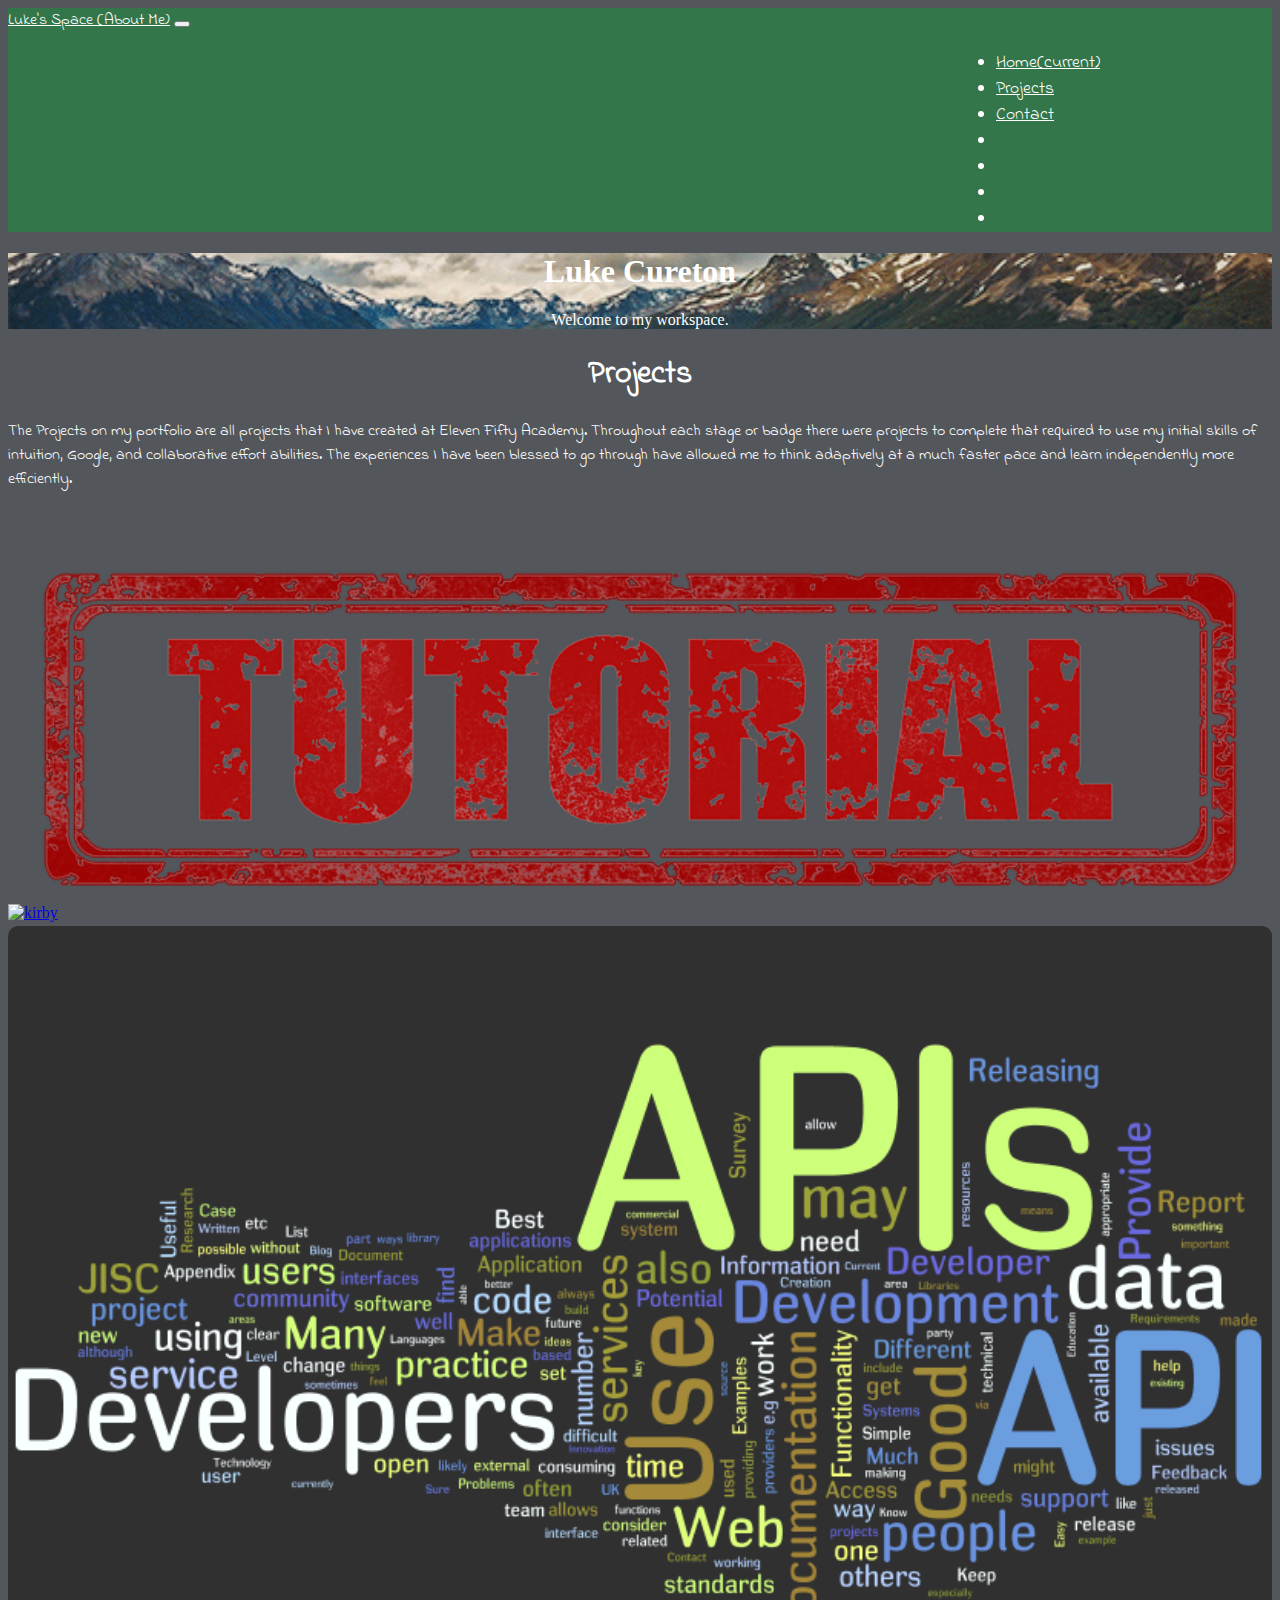
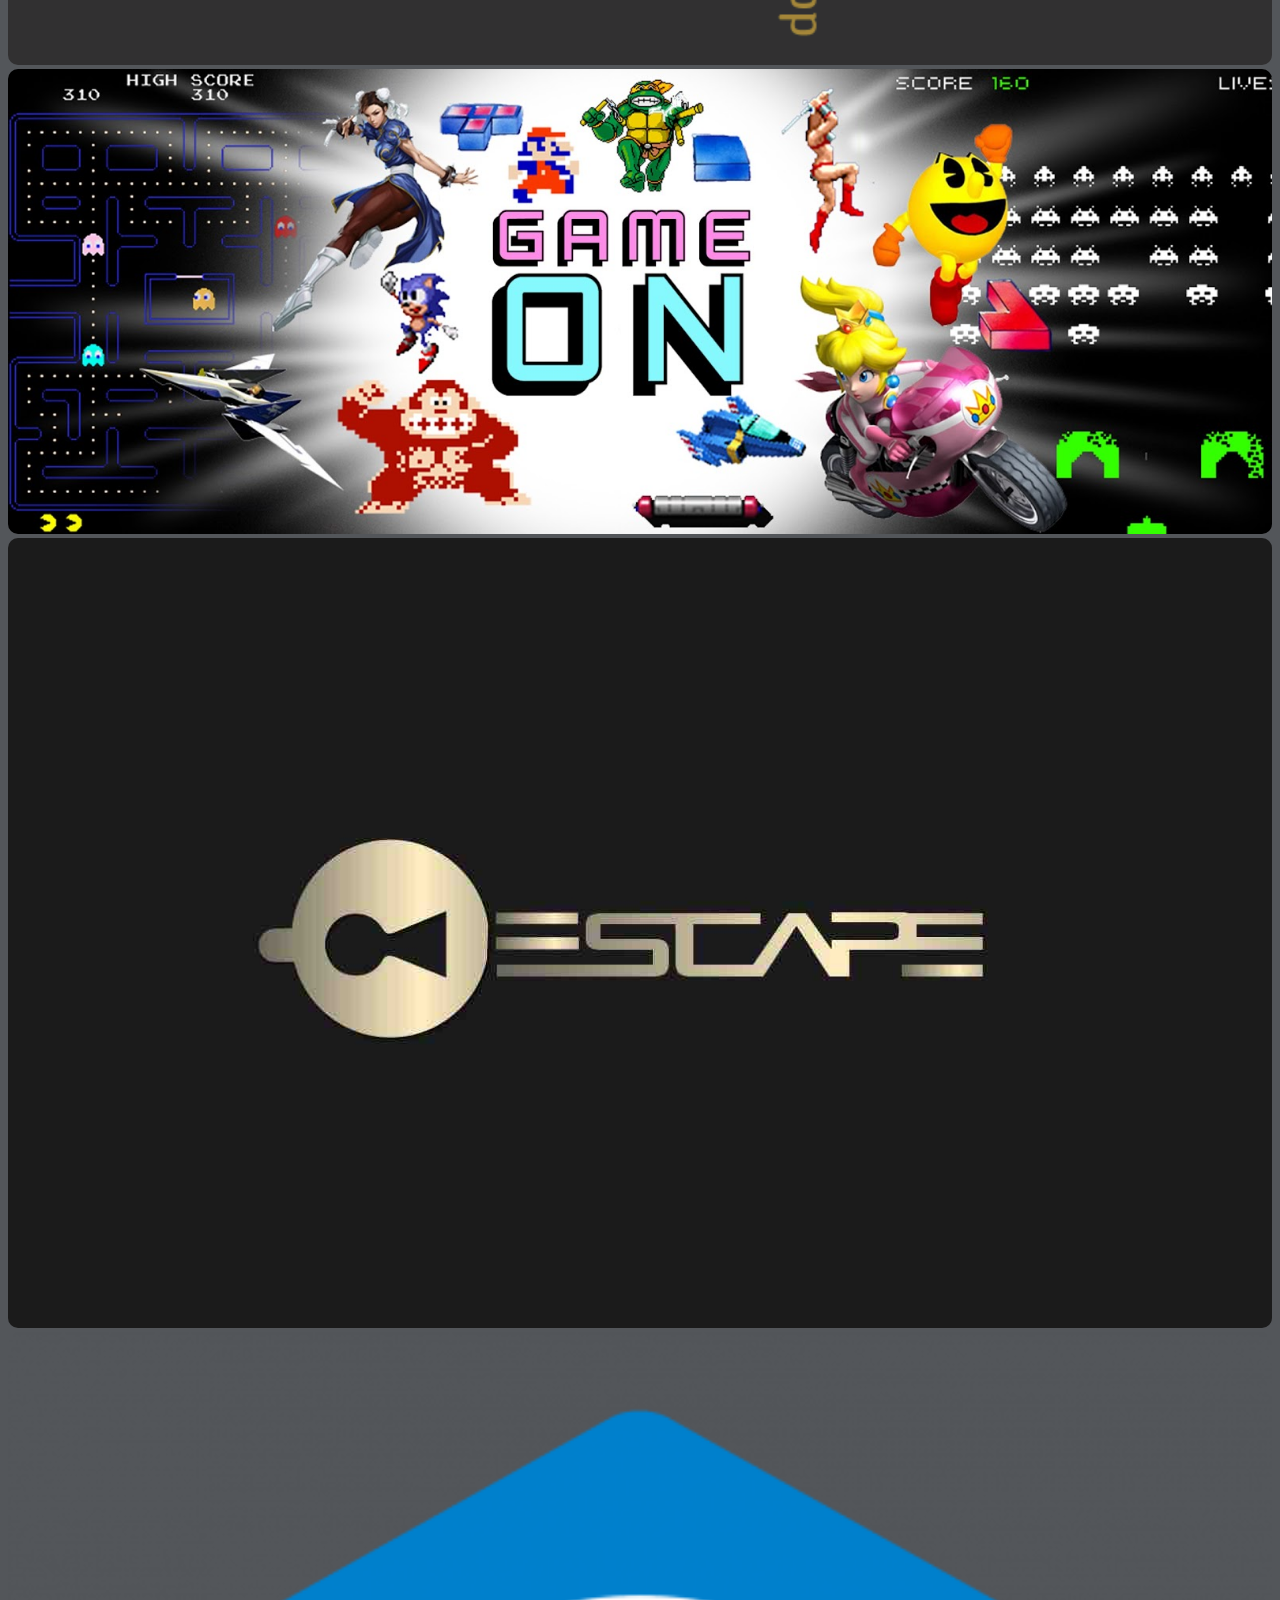
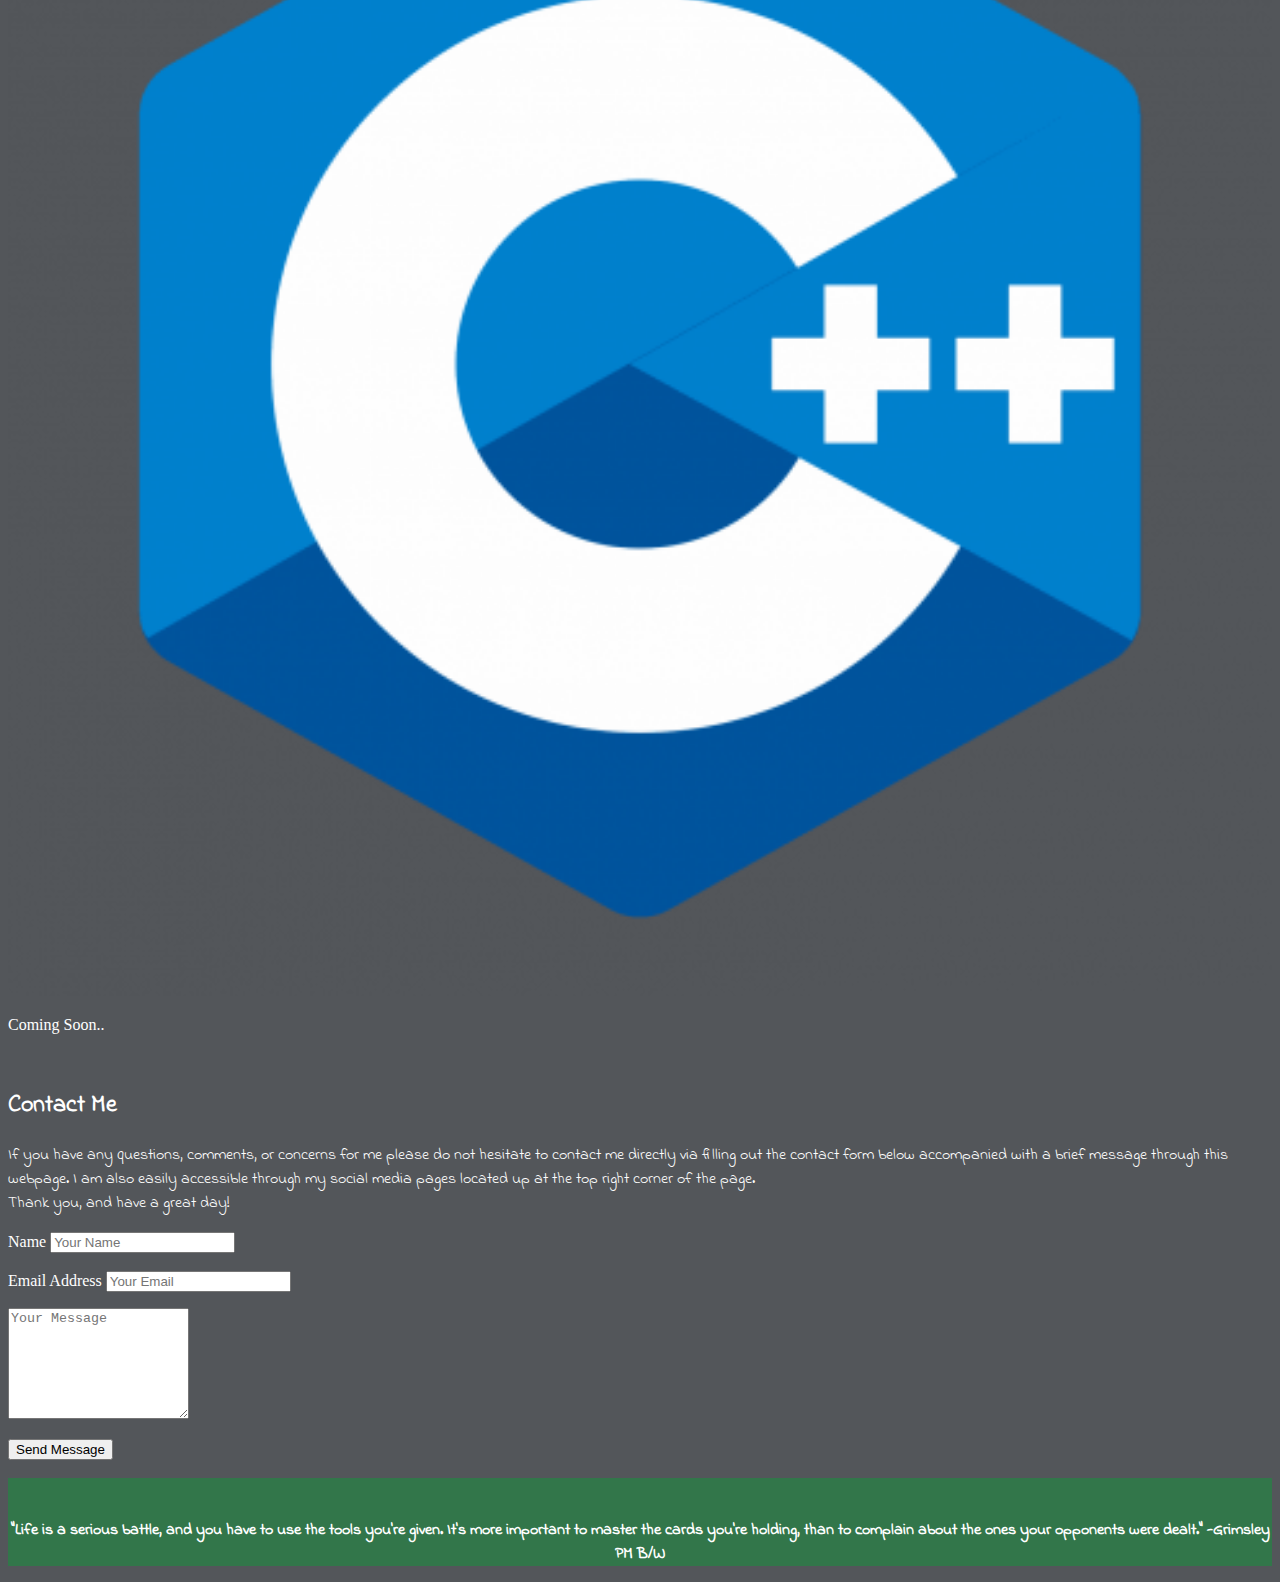
==== commit a8995588: "commit" ====
--- a/index.html
+++ b/index.html
@@ -73,6 +73,7 @@
   </div>
   <br>
   <br>
+  <br>
   <!--project-->
   <div class="container">
     <section id="project"></section>
@@ -99,21 +100,25 @@
 
       <div class="col-4">
         <a href="https://gamepostclient.herokuapp.com/">
-          <img height="100%" width="100%" src="./assets/Game-On-Banner-2.jpg" id="bluePic"></a>
+          <img height="60%" width="100%" src="./assets/Game-On-Banner-2.jpg" id="bluePic"></a>
         
 
       </div>
 
       <div class="col-4">
         <a href="https://red-badge-escapeplan.herokuapp.com/home">
-          <img height="100%" width="100%" src="./assets/escape.jpg" id="escapePic"></a>
+          <img height="60%" width="100%" src="./assets/escape.jpg" id="escapePic"></a>
         
       </div>
-
+      <div class="col-4">
+        <img height="60%" width="100%" src="./assets/c++.png" id="cPic"></a>
+        <p>Coming Soon..</p>
+        
+      </div>
     </div>
   </div>
 
-  <br /><br /> <br />
+  <br />
   
 
   <!--contact-->
